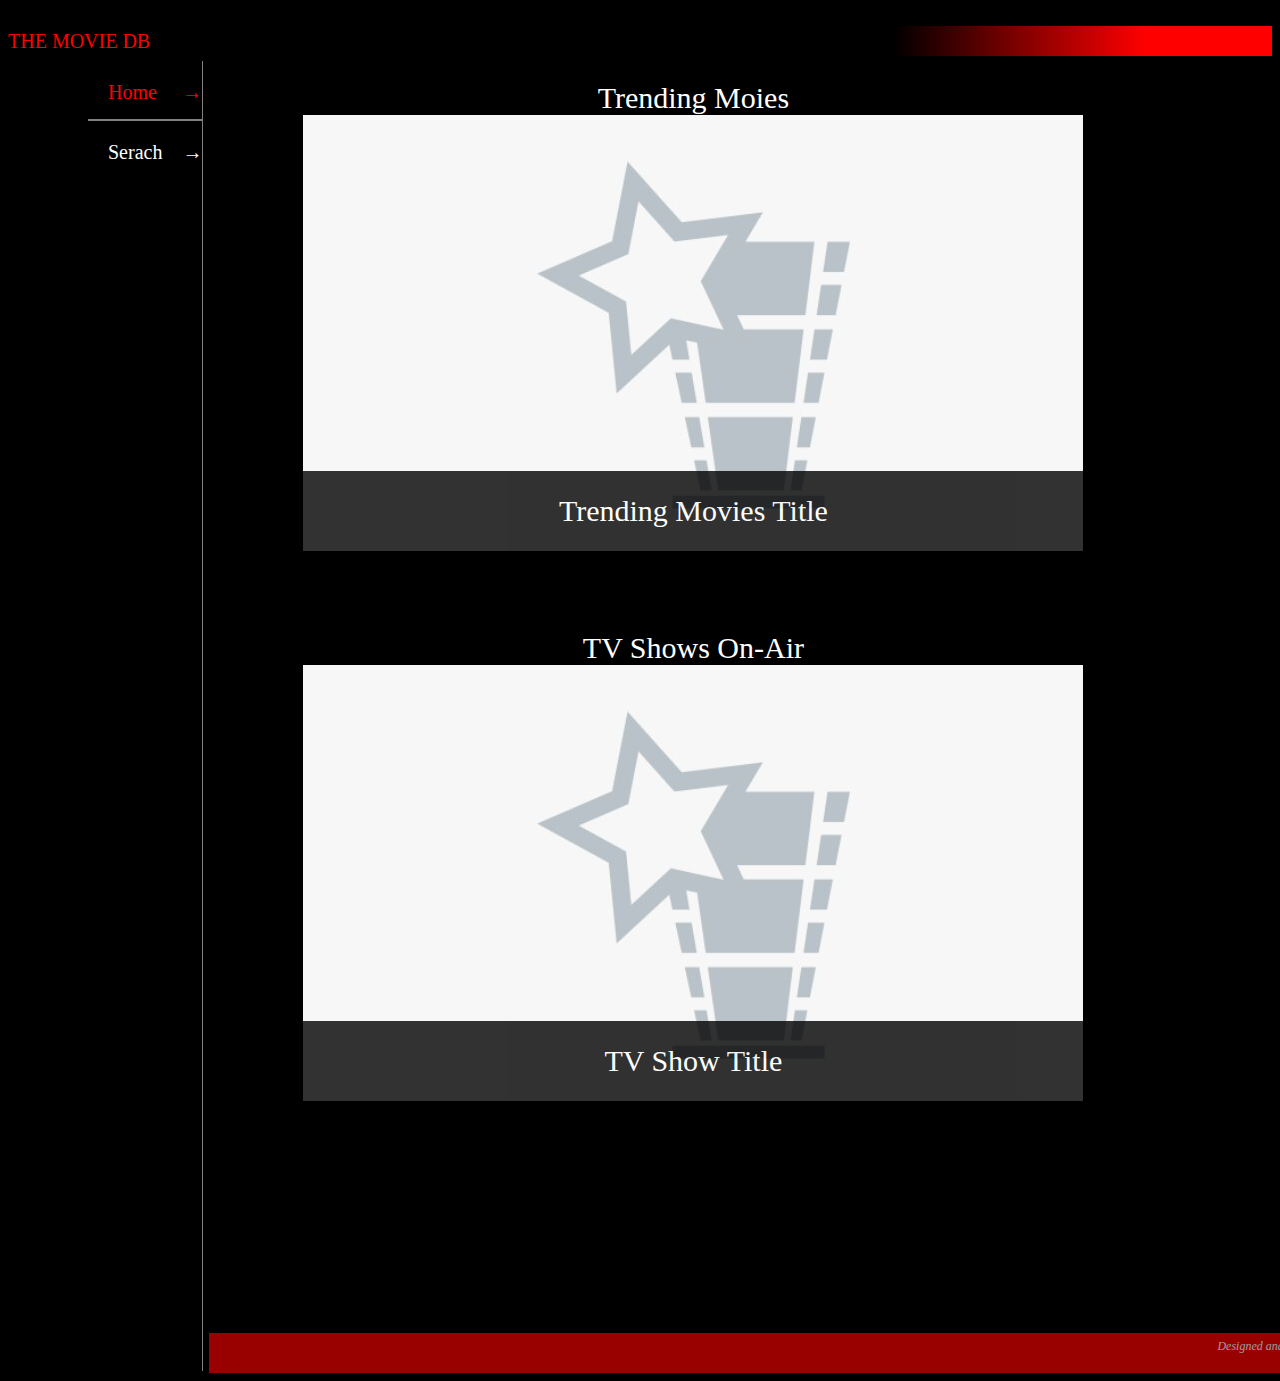
==== front/index.html @ efe51d5b "serach server side done" ====
<!DOCTYPE html>
<html lang="en">

<head>
    <meta charset="UTF-8">
    <meta http-equiv="X-UA-Compatible" content="IE=edge">
    <meta name="viewport" content="width=device-width, initial-scale=1.0">
    <!-- <link rel="stylesheet" href="style.css"> -->
    <link rel="stylesheet" href="flex.css">
    link
    <title>Document</title>

</head>

<body>
    <script src="main.js"></script>
    <script>
        function showhome() {
            document.getElementById("homebox").style.display = "block"
            document.getElementById("linehome").style.display = "block"
            document.getElementById("hometext").style.color = "red"
            document.getElementById("searchbox").style.display = "none"
            document.getElementById("linesearch").style.display = "none"
            document.getElementById("searchtext").style.color = "white"
        }
        function showsearch() {
            document.getElementById("homebox").style.display = "none"
            document.getElementById("linehome").style.display = "none"
            document.getElementById("hometext").style.color = "white"
            document.getElementById("searchbox").style.display = "block"
            document.getElementById("linesearch").style.display = "block"
            document.getElementById("searchtext").style.color = "red"
        }

    </script>
    <div id="header">
        <span id="title">THE MOVIE DB</span>
    </div>
    <div id="container">


        <div id="sidebar">
            <div class="side" id="hometext" onclick="showhome()">
                Home&nbsp;&nbsp;&nbsp;&nbsp;&nbsp;&rarr;
            </div>
            <div class="line" id="linehome"></div>
            <div class="side" id="searchtext" onclick="showsearch()">
                Serach&nbsp;&nbsp;&nbsp;&nbsp;&rarr;
            </div>
            <div class="line" id="linesearch"></div>
        </div>

        <div id="content">
            <div id="mainbox">
                <div id="homebox" class="box">

                    <div class="infoel">
                        <span class="eletitle">Trending Moies</span>
                        <div id="imgtre" class="poster">
                            <div id="introtre" class="intro">
                                Trending Movies Title
                            </div>
                        </div>
                    </div>
                    <div class="infoel" id="el2">
                        <span class="eletitle">TV Shows On-Air</span>
                        <div id="imgair" class="poster">
                            <div id="introair" class="intro">
                                TV Show Title
                            </div>
                        </div>
                    </div>
                </div>

                <div id="searchbox" class="box">
                    <div class="search_opt">
                        <div class="search_title" style="text-align: center; font-size: 20px;">
                            Search
                        </div>
                        <div class="form">
                            <div id="keyword_lab" >
                                Keyword&nbsp;<span style="color: red;">*</span><input type="text" id="keyword">
                            </div>
                            <div class="groups">
                                Category<span style="color: red;">*</span>
                                <select name="category" id="category">
                                    <option value=""></option>
                                    <option value="movie">Movies</option>
                                    <option value="tv">TV Shows</option>
                                    <option value="multi">Movies and TV Shows</option>
                                </select>
                            </div>
                            <input type="button" value="Search" class="btn btn_search" onclick="search()"> 
                            <input type="button" value="Clear" onclick="clearForm()" class="btn clear"> 
                        </div>
                    </div>
                    <div class="search_res">
                        <div class="tip">
                            Showing results
                        </div>

                    </div>
                </div>
            </div>

            <div id="footer">
                <p>
                    Designed and developed by Liang Guo<br>
                    Powered by TMBD
                </p>
            </div>
        </div>
    </div>
</body>

</html>
---- front/flex.css ----
body{
    background: black;
}


#container {
    display: flex;
    width: 1250px;
    margin-top: 5px;
}


#header{
    /* background-color:grey; */
    background-image: linear-gradient(to left, red 10%,black 30%);
    width: 100%;
    height: 30px;
    line-height: 30px;
}
#title{
    color: red;
    font-size: 20px;
}


#sidebar{
    /* background-color: #fff; */
    width: 200px;
    height: 1310px;
    float:left;
    border-width: 0px;
    border-right: 1.5px;
    border-color: grey;
    border-style: solid;
}

#sidebar .side{
    margin-top: 20px;
    padding-left: 100px;
    font-size: 20px;
    /* color: white;   */
}
#sidebar .side:hover{
    cursor: pointer;
}
#linesearch{
    display: none;
}

#hometext{
    color: red;
    margin-bottom: 15px;
}
#searchtext{
    color: white;
    margin-top: 10px;
    margin-bottom: 10px;
}

.line{
    /* margin-top: 20px; */
    background-color: grey;
    height: 1.5px;
    margin-left: 80px;
}


#mainbox {
    height: 1240px;
    /* width: ; */
    /* background-color: purple; */
    margin-bottom: 0px;
}

.infoel{
    /* background-color: red; */
    margin-left: 100px;
    margin-top: 20px;
    width: 780px; 
    text-align: center;
    font-size: 30px;
    color: white;
}
#el2{
    margin-top: 80px;
}
.poster{
    background-image: url(statics/movie-placeholder.jpg);
    width: 780px;
    height: 436px;
    z-index: -1;
    display: flex;
    justify-content: flex-end;
    flex-direction: column;
}
.intro{
    text-align: center;
    background-color: black;
    color: white;
    height: 80px;
    opacity:0.8;
    line-height: 80px;
    width: 100%;
}


#footer{
    margin-top: 0px;
    background-color: red;
    width: 1200px;
    text-align: right;
    margin-left: 6px;
    margin-right: 6px;
    height: 40px;
    opacity: 0.6;
    /* line-height: 50px; */
}
#footer p{
    padding-top: 6px;
    color: white;
    margin-right:5px ;
    font-style: italic;
    font-size: 12px;
}

/* for searchbox */
#searchbox{
    display: none;
}
.search_opt{
    color: white;
    width: 1000px;
    height: 300px;
    /* background-color: red; */
    margin-left: 10px;
    background-image: linear-gradient(to bottom, red 20%,black 70%);
    opacity: 0.9;
    /* text-align: center; */
}

.form {
    margin-left: 400px;
}
.search_title{
    /* background-color: violet; */
    padding-top: 20px;
    padding-bottom:30px;
}
#keyword{
    width: 300px;
}
#keyword_lab{
    padding-bottom: 20px;

}
.groups{
    /* background-color: #fff; */
    padding-bottom: 20px;
}

.btn{
    background-color: black;
    border: black;
    border-radius: 2px;
    color: white;
}
.btn:hover{
    background-color: red;

}
.btn_search{
    margin-left: 100px;
}
.clear{
    margin-left: 20px;
}
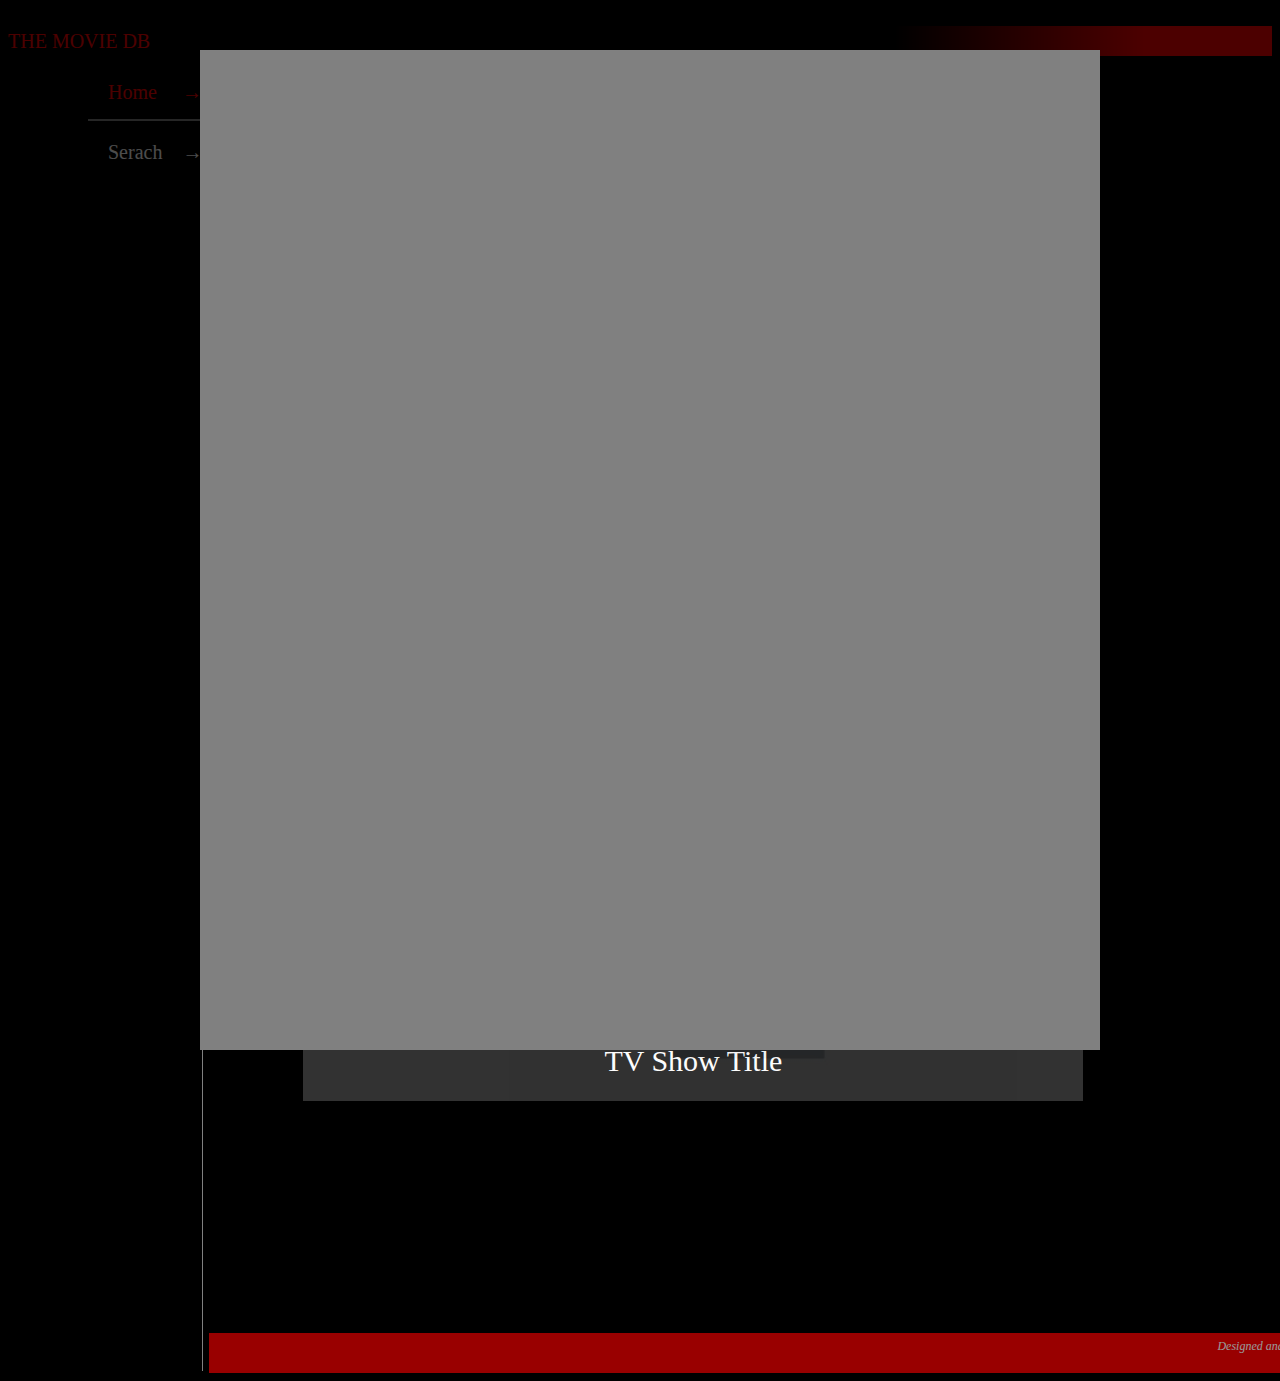
==== commit ea2b9f48: "detail page demo version" ====
--- a/front/index.html
+++ b/front/index.html
@@ -5,11 +5,9 @@
     <meta charset="UTF-8">
     <meta http-equiv="X-UA-Compatible" content="IE=edge">
     <meta name="viewport" content="width=device-width, initial-scale=1.0">
-    <!-- <link rel="stylesheet" href="style.css"> -->
     <link rel="stylesheet" href="flex.css">
     link
-    <title>Document</title>
-
+    <title>TMD THEATER</title>
 </head>
 
 <body>
@@ -33,12 +31,12 @@
         }
 
     </script>
+
     <div id="header">
         <span id="title">THE MOVIE DB</span>
     </div>
+    
     <div id="container">
-
-
         <div id="sidebar">
             <div class="side" id="hometext" onclick="showhome()">
                 Home&nbsp;&nbsp;&nbsp;&nbsp;&nbsp;&rarr;
@@ -111,6 +109,15 @@
             </div>
         </div>
     </div>
+
+    <div class="details"> 
+    </div>
+    <div id="info_box"></div>
+
+    <!-- <div class="details"> 
+        <div id="info_box"></div> 
+    </div> -->
+    <!--这种 infobox 也会变透明 不懂  -->
 </body>
 
 </html>--- a/front/flex.css
+++ b/front/flex.css
@@ -7,6 +7,7 @@
     display: flex;
     width: 1250px;
     margin-top: 5px;
+    /* z-index: 1; */
 }
 
 
@@ -173,4 +174,36 @@
 }
 .clear{
     margin-left: 20px;
-}+}
+
+.details {
+    background-color: black;
+    opacity: 0.7;
+    width: 100%;
+    height: 100%;
+    /* z-index: 100; */
+    position: fixed;
+    left: 0px;
+    top: 0px;
+}
+
+/* 
+#info_box{
+    margin: auto;
+    width: 900px;
+    height: 1000px;
+    background-color: grey;
+
+} */
+
+#info_box{
+    margin: auto;
+    width: 900px;
+    height: 1000px;
+    position: fixed;
+    left: 200px;
+    top: 50px;
+    /* z-index: 2; */
+    background-color: grey;
+    /* opacity: 1; */
+}
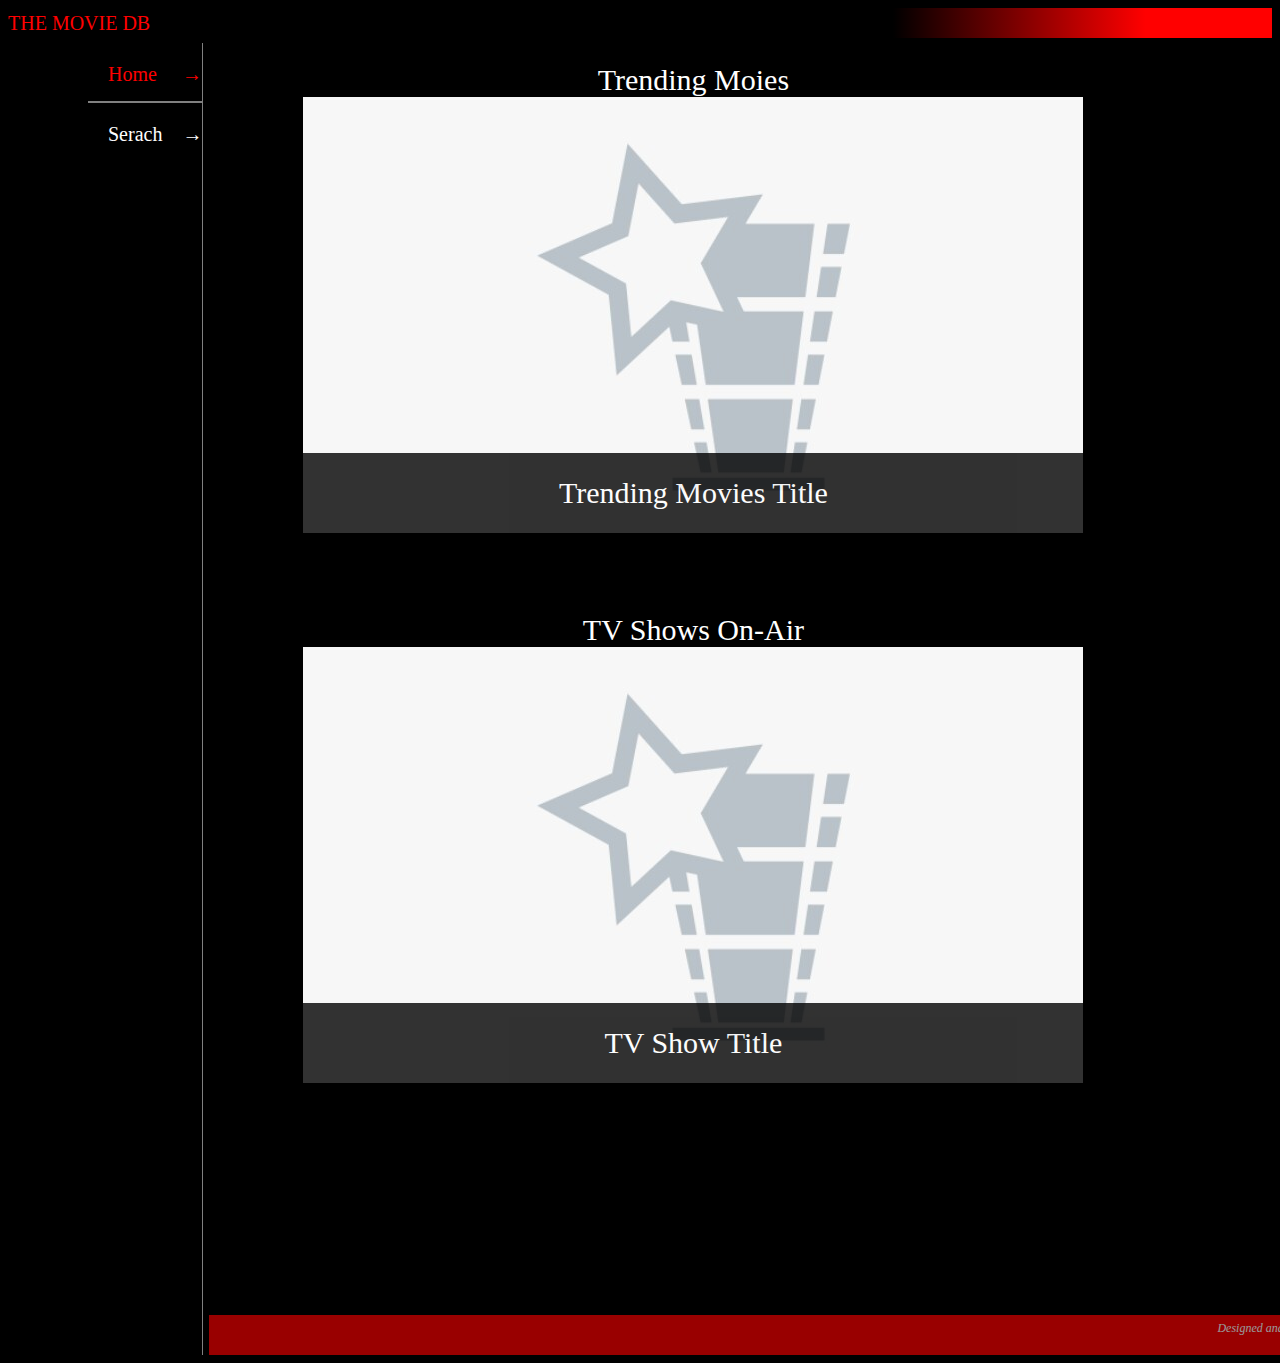
==== commit b415ae02: "detail version1" ====
--- a/front/index.html
+++ b/front/index.html
@@ -6,7 +6,6 @@
     <meta http-equiv="X-UA-Compatible" content="IE=edge">
     <meta name="viewport" content="width=device-width, initial-scale=1.0">
     <link rel="stylesheet" href="flex.css">
-    link
     <title>TMD THEATER</title>
 </head>
 
@@ -31,93 +30,569 @@
         }
 
     </script>
-
-    <div id="header">
-        <span id="title">THE MOVIE DB</span>
-    </div>
-    
-    <div id="container">
-        <div id="sidebar">
-            <div class="side" id="hometext" onclick="showhome()">
-                Home&nbsp;&nbsp;&nbsp;&nbsp;&nbsp;&rarr;
+    <div id="all_ele">
+        <div id="header">
+            <span id="title">THE MOVIE DB</span>
+        </div>
+
+        <div id="container">
+            <div id="sidebar">
+                <div class="side" id="hometext" onclick="showhome()">
+                    Home&nbsp;&nbsp;&nbsp;&nbsp;&nbsp;&rarr;
+                </div>
+                <div class="line" id="linehome"></div>
+                <div class="side" id="searchtext" onclick="showsearch()">
+                    Serach&nbsp;&nbsp;&nbsp;&nbsp;&rarr;
+                </div>
+                <div class="line" id="linesearch"></div>
             </div>
-            <div class="line" id="linehome"></div>
-            <div class="side" id="searchtext" onclick="showsearch()">
-                Serach&nbsp;&nbsp;&nbsp;&nbsp;&rarr;
-            </div>
-            <div class="line" id="linesearch"></div>
-        </div>
-
-        <div id="content">
-            <div id="mainbox">
-                <div id="homebox" class="box">
-
-                    <div class="infoel">
-                        <span class="eletitle">Trending Moies</span>
-                        <div id="imgtre" class="poster">
-                            <div id="introtre" class="intro">
-                                Trending Movies Title
+
+            <div id="content">
+                <div id="mainbox">
+                    <div id="homebox" class="box">
+
+                        <div class="infoel">
+                            <span class="eletitle">Trending Moies</span>
+                            <div id="imgtre" class="poster">
+                                <div id="introtre" class="intro">
+                                    Trending Movies Title
+                                </div>
+                            </div>
+                        </div>
+                        <div class="infoel" id="el2">
+                            <span class="eletitle">TV Shows On-Air</span>
+                            <div id="imgair" class="poster">
+                                <div id="introair" class="intro">
+                                    TV Show Title
+                                </div>
                             </div>
                         </div>
                     </div>
-                    <div class="infoel" id="el2">
-                        <span class="eletitle">TV Shows On-Air</span>
-                        <div id="imgair" class="poster">
-                            <div id="introair" class="intro">
-                                TV Show Title
+
+                    <div id="searchbox" class="box">
+                        <div class="search_opt">
+                            <div class="search_title" style="text-align: center; font-size: 20px;">
+                                Search
+                            </div>
+                            <div class="form">
+                                <div id="keyword_lab">
+                                    Keyword&nbsp;<span style="color: red;">*</span><input type="text" id="keyword">
+                                </div>
+                                <div class="groups">
+                                    Category<span style="color: red;">*</span>
+                                    <select name="category" id="category">
+                                        <option value=""></option>
+                                        <option value="movie">Movies</option>
+                                        <option value="tv">TV Shows</option>
+                                        <option value="multi">Movies and TV Shows</option>
+                                    </select>
+                                </div>
+                                <input type="button" value="Search" class="btn btn_search" onclick="search()">
+                                <input type="button" value="Clear" onclick="clearForm()" class="btn clear">
+                            </div>
+                            <div id="nores">No results found.</div>
+                        </div>
+                        <div id="search_res">
+                            <div id="have_res">
+                                Showing results
+                            </div>
+                            <div id="res_group">
+                                <div class="res_ele">
+                                    <div class="res_left"
+                                        style="background-image:url(https://image.tmdb.org/t/p/w185/u3bZgnGQ9T01sWNhyveQz0wH0Hl.jpg)">
+                                    </div>
+                                    <div class="res_right">
+                                        <div class="stitle">Game of Thrones</div>
+                                        <div class="year_type">
+                                            <span clas="syear">2011</span>
+                                            <span class="stype"> |&nbsp;Sci-Fi &amp; Fantasy,Drama,Action &amp;
+                                                Adventure</span>
+                                        </div>
+                                        <div>
+                                            <span class="grade">★4.2/5</span>
+                                            <span class="votes">13272&nbsp; votes</span>
+                                        </div>
+                                        <div class="sreview">Seven noble families fight for control of the mythical land
+                                            of Westeros. Friction between the houses leads to full-scale war. All while
+                                            a very ancient evil awakens in the farthest north. Amidst the war, a
+                                            neglected military order of misfits, the Night's Watch, is all that stands
+                                            between the realms of men and icy horrors beyond.</div>
+                                        <button onclick="showDetail(1399,1)">Show More</button>
+                                    </div>
+                                </div>
+                                <div class="res_ele">
+                                    <div class="res_left"
+                                        style="background-image:url(https://image.tmdb.org/t/p/w185/9qpZrNVruotM2oC1QVvjd3fSfK5.jpg)">
+                                    </div>
+                                    <div class="res_right">
+                                        <div class="stitle">The 100 Candles Game</div>
+                                        <div class="year_type">
+                                            <span clas="syear">2020</span>
+                                            <span class="stype"> |&nbsp;Horror</span>
+                                        </div>
+                                        <div>
+                                            <span class="grade">★3.05/5</span>
+                                            <span class="votes">43&nbsp; votes</span>
+                                        </div>
+                                        <div class="sreview">A group of friends must confront their fears in a
+                                            terrifying game. They must sit by the other players in a circle made of a
+                                            hundred candles, take one of them and tell a horror story. As stories are
+                                            told and candles blown out, strange events will start to happen. They will
+                                            feel strange presences around them, lurking in the shadows. But they MUST
+                                            NOT leave the game or else a terrible curse will fall upon them...</div>
+                                        <button onclick="showDetail(751394,2)">Show More</button>
+                                    </div>
+                                </div>
+                                <div class="res_ele">
+                                    <div class="res_left"
+                                        style="background-image:url(https://image.tmdb.org/t/p/w185/85R8LMyn9f2Lev2YPBF8Nughrkv.jpg)">
+                                    </div>
+                                    <div class="res_right">
+                                        <div class="stitle">Game Night</div>
+                                        <div class="year_type">
+                                            <span clas="syear">2018</span>
+                                            <span class="stype"> |&nbsp;Mystery,Comedy,Crime</span>
+                                        </div>
+                                        <div>
+                                            <span class="grade">★3.4/5</span>
+                                            <span class="votes">4236&nbsp; votes</span>
+                                        </div>
+                                        <div class="sreview">Max and Annie's weekly game night gets kicked up a notch
+                                            when Max's brother Brooks arranges a murder mystery party -- complete with
+                                            fake thugs and federal agents. So when Brooks gets kidnapped, it's all
+                                            supposed to be part of the game. As the competitors set out to solve the
+                                            case, they start to learn that neither the game nor Brooks are what they
+                                            seem to be. The friends soon find themselves in over their heads as each
+                                            twist leads to another unexpected turn over the course of one chaotic night.
+                                        </div>
+                                        <button onclick="showDetail(445571,2)">Show More</button>
+                                    </div>
+                                </div>
+                                <div class="res_ele">
+                                    <div class="res_left"
+                                        style="background-image:url(https://image.tmdb.org/t/p/w185/32dippiypDdaKv7XFEfUlQ7kPup.jpg)">
+                                    </div>
+                                    <div class="res_right">
+                                        <div class="stitle">Gerald's Game</div>
+                                        <div class="year_type">
+                                            <span clas="syear">2017</span>
+                                            <span class="stype"> |&nbsp;Drama,Horror,Thriller</span>
+                                        </div>
+                                        <div>
+                                            <span class="grade">★3.2/5</span>
+                                            <span class="votes">2585&nbsp; votes</span>
+                                        </div>
+                                        <div class="sreview">When her husband's sex game goes wrong, Jessie (who is
+                                            handcuffed to a bed in a remote lake house) faces warped visions, dark
+                                            secrets and a dire choice.</div>
+                                        <button onclick="showDetail(343674,2)">Show More</button>
+                                    </div>
+                                </div>
+                                <div class="res_ele">
+                                    <div class="res_left"
+                                        style="background-image:url(https://image.tmdb.org/t/p/w185/83k7FXpyV3xyOwyq1W7hBO6GVJA.jpg)">
+                                    </div>
+                                    <div class="res_right">
+                                        <div class="stitle">Molly's Game</div>
+                                        <div class="year_type">
+                                            <span clas="syear">2017</span>
+                                            <span class="stype"> |&nbsp;Crime,Drama</span>
+                                        </div>
+                                        <div>
+                                            <span class="grade">★3.55/5</span>
+                                            <span class="votes">2678&nbsp; votes</span>
+                                        </div>
+                                        <div class="sreview">Molly Bloom, a young skier and former Olympic hopeful
+                                            becomes a successful entrepreneur (and a target of an FBI investigation)
+                                            when she establishes a high-stakes, international poker game.</div>
+                                        <button onclick="showDetail(396371,2)">Show More</button>
+                                    </div>
+                                </div>
+                                <div class="res_ele">
+                                    <div class="res_left"
+                                        style="background-image:url(https://image.tmdb.org/t/p/w185/tBgkQqrO2RMgGQR6zod3bSjcPWx.jpg)">
+                                    </div>
+                                    <div class="res_right">
+                                        <div class="stitle">Ender's Game</div>
+                                        <div class="year_type">
+                                            <span clas="syear">2013</span>
+                                            <span class="stype"> |&nbsp;Science Fiction,Action,Adventure</span>
+                                        </div>
+                                        <div>
+                                            <span class="grade">★3.3/5</span>
+                                            <span class="votes">4412&nbsp; votes</span>
+                                        </div>
+                                        <div class="sreview">Based on the classic novel by Orson Scott Card, Ender's
+                                            Game is the story of the Earth's most gifted children training to defend
+                                            their homeplanet in the space wars of the future.</div>
+                                        <button onclick="showDetail(80274,2)">Show More</button>
+                                    </div>
+                                </div>
+                                <div class="res_ele">
+                                    <div class="res_left"
+                                        style="background-image:url(https://image.tmdb.org/t/p/w185/zSqJ1qFq8NXFfi7JeIYMlzyR0dx.jpg)">
+                                    </div>
+                                    <div class="res_right">
+                                        <div class="stitle">The Imitation Game</div>
+                                        <div class="year_type">
+                                            <span clas="syear">2014</span>
+                                            <span class="stype"> |&nbsp;History,Drama,Thriller,War</span>
+                                        </div>
+                                        <div>
+                                            <span class="grade">★4/5</span>
+                                            <span class="votes">13245&nbsp; votes</span>
+                                        </div>
+                                        <div class="sreview">Based on the real life story of legendary cryptanalyst Alan
+                                            Turing, the film portrays the nail-biting race against time by Turing and
+                                            his brilliant team of code-breakers at Britain's top-secret Government Code
+                                            and Cypher School at Bletchley Park, during the darkest days of World War
+                                            II.</div>
+                                        <button onclick="showDetail(205596,2)">Show More</button>
+                                    </div>
+                                </div>
+                                <div class="res_ele">
+                                    <div class="res_left"
+                                        style="background-image:url(https://image.tmdb.org/t/p/w185/oP53PyexPlQd1xDt8kkvX5LdQdT.jpg)">
+                                    </div>
+                                    <div class="res_right">
+                                        <div class="stitle">Spy Kids 3-D: Game Over</div>
+                                        <div class="year_type">
+                                            <span clas="syear">2003</span>
+                                            <span class="stype"> |&nbsp;Action,Adventure,Comedy,Family,Science
+                                                Fiction</span>
+                                        </div>
+                                        <div>
+                                            <span class="grade">★2.55/5</span>
+                                            <span class="votes">1575&nbsp; votes</span>
+                                        </div>
+                                        <div class="sreview">Carmen's caught in a virtual reality game designed by the
+                                            Kids' new nemesis, the Toymaker. It's up to Juni to save his sister, and
+                                            ultimately the world.</div>
+                                        <button onclick="showDetail(12279,2)">Show More</button>
+                                    </div>
+                                </div>
+                                <div class="res_ele">
+                                    <div class="res_left"
+                                        style="background-image:url(https://image.tmdb.org/t/p/w185/h5ivpawwFFQnMEgRt73YtzqAZwU.jpg)">
+                                    </div>
+                                    <div class="res_right">
+                                        <div class="stitle">Spy Game</div>
+                                        <div class="year_type">
+                                            <span clas="syear">2001</span>
+                                            <span class="stype"> |&nbsp;Action,Crime,Thriller</span>
+                                        </div>
+                                        <div>
+                                            <span class="grade">★3.45/5</span>
+                                            <span class="votes">1401&nbsp; votes</span>
+                                        </div>
+                                        <div class="sreview">On the day of his retirement, a veteran CIA agent learns
+                                            that his former protégé has been arrested in China, is sentenced to die the
+                                            next morning in Beijing, and that the CIA is considering letting that happen
+                                            to avoid an international scandal.</div>
+                                        <button onclick="showDetail(1535,2)">Show More</button>
+                                    </div>
+                                </div>
+                                <div class="res_ele">
+                                    <div class="res_left"
+                                        style="background-image:url(https://image.tmdb.org/t/p/w185/fcLFvIqCUrhY96mkSmr3okxaMEw.jpg)">
+                                    </div>
+                                    <div class="res_right">
+                                        <div class="stitle">The Game Plan</div>
+                                        <div class="year_type">
+                                            <span clas="syear">2007</span>
+                                            <span class="stype"> |&nbsp;Comedy,Family</span>
+                                        </div>
+                                        <div>
+                                            <span class="grade">★3.2/5</span>
+                                            <span class="votes">1456&nbsp; votes</span>
+                                        </div>
+                                        <div class="sreview">Bachelor football star Joe Kingman seems to have it all. He
+                                            is wealthy and carefree, and his team is on the way to capturing a
+                                            championship. Suddenly, he is tackled by some unexpected news: He has a
+                                            young daughter, the result of a last fling with his ex-wife. Joe must learn
+                                            to balance his personal and professional lives with the needs of his child.
+                                        </div>
+                                        <button onclick="showDetail(13680,2)">Show More</button>
+                                    </div>
+                                </div>
+                                <div class="res_ele">
+                                    <div class="res_left"
+                                        style="background-image:url(https://image.tmdb.org/t/p/w185/odGE80w7gN4dRdst4wgRLqztrtr.jpg)">
+                                    </div>
+                                    <div class="res_right">
+                                        <div class="stitle">Futurama: Bender's Game</div>
+                                        <div class="year_type">
+                                            <span clas="syear">2008</span>
+                                            <span class="stype"> |&nbsp;Animation,Comedy,Science Fiction,TV Movie</span>
+                                        </div>
+                                        <div>
+                                            <span class="grade">★3.45/5</span>
+                                            <span class="votes">341&nbsp; votes</span>
+                                        </div>
+                                        <div class="sreview">When Leela is insulted by a group of space-rednecks (like
+                                            regular rednecks, but in space) she enters the Planet Express ship in a
+                                            demolition derby. She emerges victorious, but when she brings the damaged
+                                            ship home and the Professor sees the fuel gauge, he's enraged by the hit
+                                            he's going to take at the Dark Matter pump. Now the crew have to find a way
+                                            to break Mom's stranglehold on starship fuel, even if they have to wade
+                                            through a Lord of the Rings-inspired fantasy-land to do it!</div>
+                                        <button onclick="showDetail(13253,2)">Show More</button>
+                                    </div>
+                                </div>
+                                <div class="res_ele">
+                                    <div class="res_left"
+                                        style="background-image:url(https://image.tmdb.org/t/p/w185/f4aDXyedcpVp14HixKrABOuMT6W.jpg)">
+                                    </div>
+                                    <div class="res_right">
+                                        <div class="stitle">Hacker's Game</div>
+                                        <div class="year_type">
+                                            <span clas="syear">2015</span>
+                                            <span class="stype"> |&nbsp;Drama,Thriller,Romance</span>
+                                        </div>
+                                        <div>
+                                            <span class="grade">★2.4/5</span>
+                                            <span class="votes">21&nbsp; votes</span>
+                                        </div>
+                                        <div class="sreview">A love story between two hackers, Soyan and Loise. Like
+                                            many other hackers, Soyan works for a company he previously hacked.</div>
+                                        <button onclick="showDetail(320343,2)">Show More</button>
+                                    </div>
+                                </div>
+                                <div class="res_ele">
+                                    <div class="res_left"
+                                        style="background-image:url(https://image.tmdb.org/t/p/w185/4UOa079915QjiTA2u5hT2yKVgUu.jpg)">
+                                    </div>
+                                    <div class="res_right">
+                                        <div class="stitle">The Game</div>
+                                        <div class="year_type">
+                                            <span clas="syear">1997</span>
+                                            <span class="stype"> |&nbsp;Drama,Thriller,Mystery</span>
+                                        </div>
+                                        <div>
+                                            <span class="grade">★3.8/5</span>
+                                            <span class="votes">4069&nbsp; votes</span>
+                                        </div>
+                                        <div class="sreview">In honor of his birthday, San Francisco banker Nicholas Van
+                                            Orton, a financial genius and a cold-hearted loner, receives an unusual
+                                            present from his younger brother, Conrad: a gift certificate to play a
+                                            unique kind of game. In nary a nanosecond, Nicholas finds himself consumed
+                                            by a dangerous set of ever-changing rules, unable to distinguish where the
+                                            charade ends and reality begins.</div>
+                                        <button onclick="showDetail(2649,2)">Show More</button>
+                                    </div>
+                                </div>
+                                <div class="res_ele">
+                                    <div class="res_left"
+                                        style="background-image:url(https://image.tmdb.org/t/p/w185/wPBlDukp2N5JvW2GqEVF4GjwxV6.jpg)">
+                                    </div>
+                                    <div class="res_right">
+                                        <div class="stitle">Game Change</div>
+                                        <div class="year_type">
+                                            <span clas="syear">2012</span>
+                                            <span class="stype"> |&nbsp;Drama,History</span>
+                                        </div>
+                                        <div>
+                                            <span class="grade">★3.45/5</span>
+                                            <span class="votes">209&nbsp; votes</span>
+                                        </div>
+                                        <div class="sreview">During the Republican run of the 2008 Presidential
+                                            election, candidate John McCain picks a relative unknown, Alaskan governor
+                                            Sarah Palin, to be his running mate. As the campaign kicks into high gear,
+                                            her lack of experience, in both political and media savvy, becomes a drain
+                                            upon McCain and his strategists.</div>
+                                        <button onclick="showDetail(91010,2)">Show More</button>
+                                    </div>
+                                </div>
+                                <div class="res_ele">
+                                    <div class="res_left"
+                                        style="background-image:url(https://image.tmdb.org/t/p/w185/tX2cafjaDnEOi50xnUIloAc2fp2.jpg)">
+                                    </div>
+                                    <div class="res_right">
+                                        <div class="stitle">Fair Game</div>
+                                        <div class="year_type">
+                                            <span clas="syear">2010</span>
+                                            <span class="stype"> |&nbsp;Drama,Thriller</span>
+                                        </div>
+                                        <div>
+                                            <span class="grade">★3.25/5</span>
+                                            <span class="votes">533&nbsp; votes</span>
+                                        </div>
+                                        <div class="sreview">Wife and mother Valerie Plame has a double life as a CIA
+                                            operative, hiding her vocation from family and friends. Her husband, Joseph
+                                            Wilson, writes a controversial article in The New York Times, refuting
+                                            stories about the sale of enriched uranium to Iraq, Then Valerie's secret
+                                            work and identity is leaked to the press. With her cover blown and other
+                                            people endangered, Valerie's career and personal life begin to unravel.
+                                        </div>
+                                        <button onclick="showDetail(38363,2)">Show More</button>
+                                    </div>
+                                </div>
+                                <div class="res_ele">
+                                    <div class="res_left"
+                                        style="background-image:url(https://image.tmdb.org/t/p/w185/8PdCk3T9EkcKniUviDogWFCXx28.jpg)">
+                                    </div>
+                                    <div class="res_right">
+                                        <div class="stitle">Geri's Game</div>
+                                        <div class="year_type">
+                                            <span clas="syear">1997</span>
+                                            <span class="stype"> |&nbsp;Animation,Family</span>
+                                        </div>
+                                        <div>
+                                            <span class="grade">★3.9/5</span>
+                                            <span class="votes">799&nbsp; votes</span>
+                                        </div>
+                                        <div class="sreview">An aging codger named Geri plays a daylong game of chess in
+                                            the park against himself. Somehow, he begins losing to his livelier
+                                            opponent. But just when the game's nearly over, Geri manages to turn the
+                                            tables.</div>
+                                        <button onclick="showDetail(13929,2)">Show More</button>
+                                    </div>
+                                </div>
+                                <div class="res_ele">
+                                    <div class="res_left"
+                                        style="background-image:url(https://image.tmdb.org/t/p/w185/mfFx1d6bxnOBccWiMBF2brisASk.jpg)">
+                                    </div>
+                                    <div class="res_right">
+                                        <div class="stitle">End Game</div>
+                                        <div class="year_type">
+                                            <span clas="syear">2006</span>
+                                            <span class="stype"> |&nbsp;Action,Thriller</span>
+                                        </div>
+                                        <div>
+                                            <span class="grade">★2.7/5</span>
+                                            <span class="votes">57&nbsp; votes</span>
+                                        </div>
+                                        <div class="sreview">Alex Thomas was the man in charge of protecting the
+                                            president but, when the time came to fulfill his duties, everything just
+                                            went wrong. His conscience haunted by a bullet, and his devotion to his
+                                            country stronger than ever, Alex teams with a seasoned reporter to navigate
+                                            a treacherous web of lies, unlocking a dangerous conspiracy, and enter a
+                                            deadly world in which skilled assassins and highly-trained ex-special ops
+                                            lurk in every shadow.</div>
+                                        <button onclick="showDetail(9727,2)">Show More</button>
+                                    </div>
+                                </div>
+                                <div class="res_ele">
+                                    <div class="res_left"
+                                        style="background-image:url(https://image.tmdb.org/t/p/w185/bd3AIxI9397xdr2Xl8Q2rDMObCk.jpg)">
+                                    </div>
+                                    <div class="res_right">
+                                        <div class="stitle">Game Shakers</div>
+                                        <div class="year_type">
+                                            <span clas="syear">2015</span>
+                                            <span class="stype"> |&nbsp;Comedy</span>
+                                        </div>
+                                        <div>
+                                            <span class="grade">★3.6/5</span>
+                                            <span class="votes">41&nbsp; votes</span>
+                                        </div>
+                                        <div class="sreview">A live-action sitcom about two 12-year-old girls who start
+                                            a multi-million-dollar gaming company and take on rap superstar Double G as
+                                            a business partner.</div>
+                                        <button onclick="showDetail(64264,1)">Show More</button>
+                                    </div>
+                                </div>
+                                <div class="res_ele">
+                                    <div class="res_left"
+                                        style="background-image:url(https://image.tmdb.org/t/p/w185/eWFH7P8A9t8Bg6MkLPYmvS4t6di.jpg)">
+                                    </div>
+                                    <div class="res_right">
+                                        <div class="stitle">Big Game</div>
+                                        <div class="year_type">
+                                            <span clas="syear">2014</span>
+                                            <span class="stype"> |&nbsp;Action,Adventure,Thriller</span>
+                                        </div>
+                                        <div>
+                                            <span class="grade">★2.7/5</span>
+                                            <span class="votes">856&nbsp; votes</span>
+                                        </div>
+                                        <div class="sreview">Air Force One is shot down by terrorists, leaving the
+                                            President of the United States stranded in the wilderness. 13-year old
+                                            Oskari is also in that wilderness, on a hunting mission to prove his
+                                            maturity to his kinsfolk by tracking down a deer, but instead discovers the
+                                            President in an escape pod. With the terrorists closing in to capture their
+                                            prize, the unlikely duo team up to escape their hunters.</div>
+                                        <button onclick="showDetail(230179,2)">Show More</button>
+                                    </div>
+                                </div>
+                                <div class="res_ele">
+                                    <div class="res_left"
+                                        style="background-image:url(https://image.tmdb.org/t/p/w185/rWQPf9Q8CAHIpBP8SVLE3uaSmf4.jpg)">
+                                    </div>
+                                    <div class="res_right">
+                                        <div class="stitle">Barbie Video Game Hero</div>
+                                        <div class="year_type">
+                                            <span clas="syear">2017</span>
+                                            <span class="stype"> |&nbsp;Animation,Family,Science Fiction</span>
+                                        </div>
+                                        <div>
+                                            <span class="grade">★3.55/5</span>
+                                            <span class="votes">158&nbsp; votes</span>
+                                        </div>
+                                        <div class="sreview">Get ready to power up! When Barbie magically gets pulled
+                                            into her favorite video game, she is excited to see she's transformed into a
+                                            fun roller-skating character. In the game, she meets Cutie, the lovable
+                                            cloud-shaped friend, and Bella, the roller-skating princess. Together, they
+                                            soon discover a mischievous emoji is trying to take control of the game. As
+                                            they travel from level to level, Barbie must rely on her amazing gaming
+                                            skills and out-of-the box thinking to save her team and beat the game!</div>
+                                        <button onclick="showDetail(434757,2)">Show More</button>
+                                    </div>
+                                </div>
+
+
                             </div>
                         </div>
                     </div>
                 </div>
 
-                <div id="searchbox" class="box">
-                    <div class="search_opt">
-                        <div class="search_title" style="text-align: center; font-size: 20px;">
-                            Search
-                        </div>
-                        <div class="form">
-                            <div id="keyword_lab" >
-                                Keyword&nbsp;<span style="color: red;">*</span><input type="text" id="keyword">
-                            </div>
-                            <div class="groups">
-                                Category<span style="color: red;">*</span>
-                                <select name="category" id="category">
-                                    <option value=""></option>
-                                    <option value="movie">Movies</option>
-                                    <option value="tv">TV Shows</option>
-                                    <option value="multi">Movies and TV Shows</option>
-                                </select>
-                            </div>
-                            <input type="button" value="Search" class="btn btn_search" onclick="search()"> 
-                            <input type="button" value="Clear" onclick="clearForm()" class="btn clear"> 
-                        </div>
-                    </div>
-                    <div class="search_res">
-                        <div class="tip">
-                            Showing results
-                        </div>
-
-                    </div>
-                </div>
-            </div>
-
-            <div id="footer">
-                <p>
-                    Designed and developed by Liang Guo<br>
-                    Powered by TMBD
-                </p>
+                <div id="footer">
+                    <p>
+                        Designed and developed by Liang Guo<br>
+                        Powered by TMBD
+                    </p>
+                </div>
             </div>
         </div>
     </div>
 
-    <div class="details"> 
-    </div>
-    <div id="info_box"></div>
-
-    <!-- <div class="details"> 
-        <div id="info_box"></div> 
-    </div> -->
-    <!--这种 infobox 也会变透明 不懂  -->
+
+<div id="detail_all">
+
+            <div id="big_poster"></div>
+            <button id="detail_btn" onclick="closeDetail()"> &#x274C;</button>
+                <div class="stitle">${item.title} <a href="">i</a></div>
+                <div class="">
+                    <span clas="syear">${item.release_date.substring(0,4)}</span>
+                    <span class="stype"> |&nbsp${item.genres}</span>
+                </div>
+                <div>
+                    <span class="grade">&#9733;${item.vote_average/2}/5</span>
+                    <span class="votes">${item.vote_count}&nbsp votes</span>
+                </div>
+                <div class="sreview">${item.overview}</div>
+                <div id="lag">Spoken languages: English</div>
+                <div id="cast_title">Cast</div>
+                <div id="cast_container">
+                    <div class="cast_ele">1</div>
+                </div>
+                <div id="rev_title">Reviews</div>
+                <div id="rev_container">
+                    <div class="rev_ele">
+                        <div>
+                            <span class="rev_user">Demo</span> on
+                            <span class="rev_data">11/06/2016</span>
+                        </div>
+                        <div class="rev_content">
+                            dsfafvdfs dfdsfd safa sdf
+                        </div>
+                    </div>
+                </div>
+
+</div>
+
+
+
 </body>
 
 </html>--- a/front/flex.css
+++ b/front/flex.css
@@ -1,5 +1,9 @@
 body{
     background: black;
+}
+#all_ele{
+    background-color: black;
+    margin: 0px;
 }
 
 
@@ -27,7 +31,7 @@
 #sidebar{
     /* background-color: #fff; */
     width: 200px;
-    height: 1310px;
+    min-height: 1310px;
     float:left;
     border-width: 0px;
     border-right: 1.5px;
@@ -67,7 +71,7 @@
 
 
 #mainbox {
-    height: 1240px;
+    min-height:1240px;
     /* width: ; */
     /* background-color: purple; */
     margin-bottom: 0px;
@@ -176,34 +180,104 @@
     margin-left: 20px;
 }
 
-.details {
-    background-color: black;
-    opacity: 0.7;
-    width: 100%;
-    height: 100%;
-    /* z-index: 100; */
-    position: fixed;
-    left: 0px;
-    top: 0px;
-}
-
-/* 
-#info_box{
+#nores{
+    /* display: none; */
+    margin-top: 40px;
+    text-align: center;
+    color: white;
+    display: none;
+    
+}
+
+#search_res{
+    /* background: black; */
+    /* display: none; */
+}
+
+#have_res{
+    color: white;
+}
+
+.res_ele{
+    height: 300px;
+    width: 1000px;
+    border-left: red solid 10px;
+    /* background-color: white; */
+    margin: 10px;
+    display: flex;
+    color: grey;
+}
+.res_left{
+    width: 185px;
+    height: 275px;
+    /* background-color: green; */
+    margin: 10px;
+    flex-shrink: 0
+}
+.res_right{
+    margin-top: 10px;
+}
+.stitle{
+    font-size: 20px;
+    color: white;
+}
+.year_type{
+    margin-top: 30px;
+}
+.grade{
+    color:red;
+}
+.votes{
+    color: white;
+}
+.sreview{
+ margin-top: 20px;
+ word-wrap: break-word;
+ max-height: 100px;
+ overflow: hidden;
+ text-overflow: ellipsis;
+}
+.res_right button{
+    margin-top: 20px;
+    background-color: red;
+    border: red;
+    height: 40px;
+    width: 80px;
+    line-height: 40px;
+    border-radius: 5px;
+    color: white;
+}
+
+/* for details */
+#detail_all{
     margin: auto;
-    width: 900px;
+    width: 870px;
     height: 1000px;
-    background-color: grey;
-
-} */
-
-#info_box{
-    margin: auto;
-    width: 900px;
-    height: 1000px;
-    position: fixed;
+    padding-left: 40px;
     left: 200px;
     top: 50px;
-    /* z-index: 2; */
-    background-color: grey;
-    /* opacity: 1; */
-}
+    z-index: 2;
+    background-color: #cacaca;
+    display: none;
+}
+
+#detail_btn{
+    margin: 10px 20px 0px 0px;
+    float: right;
+    background: none;
+    border: none;
+    padding: 0;
+    font: inherit;
+    cursor: pointer;
+    outline: inherit;
+    color: transparent;  
+    text-shadow: 0 0 0 gray;
+    font-size: 10px;
+}
+#big_poster{
+    width: 780px;
+    height: 450px;
+    float: left;
+    background-color: green;
+    margin: 20px 0px 0px 0px
+}
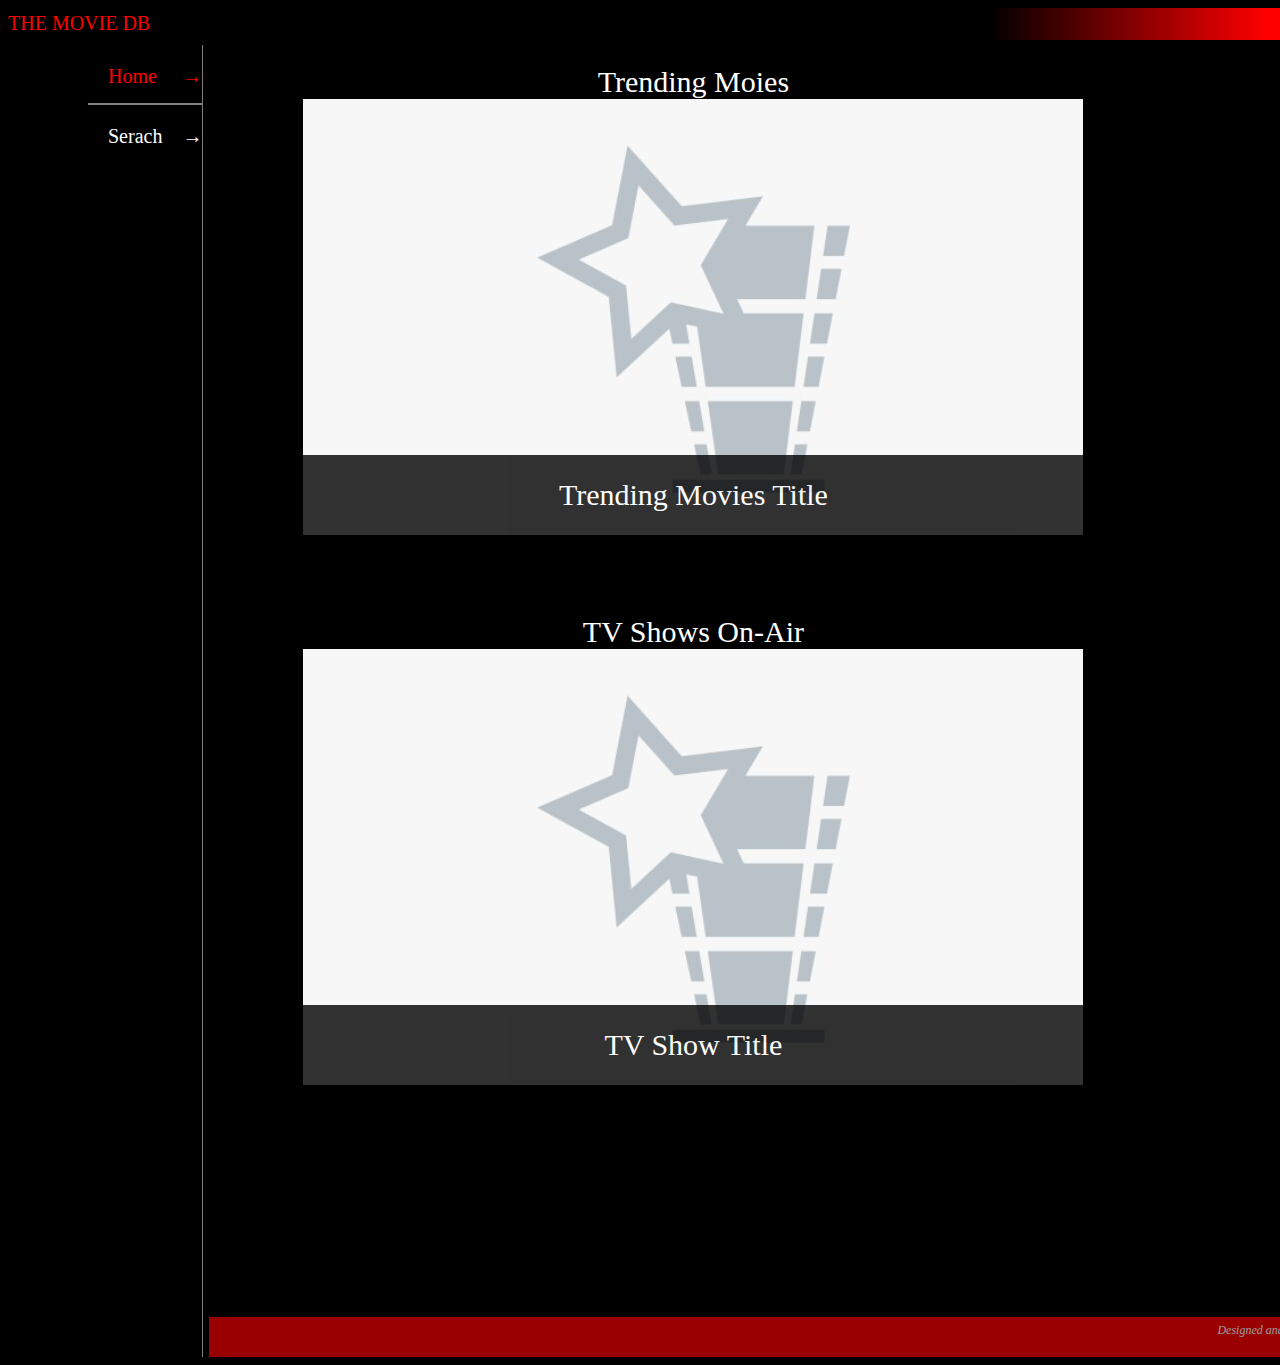
==== commit 3c605bfa: "ver1.0 overall" ====
--- a/front/index.html
+++ b/front/index.html
@@ -96,451 +96,7 @@
                             <div id="have_res">
                                 Showing results
                             </div>
-                            <div id="res_group">
-                                <div class="res_ele">
-                                    <div class="res_left"
-                                        style="background-image:url(https://image.tmdb.org/t/p/w185/u3bZgnGQ9T01sWNhyveQz0wH0Hl.jpg)">
-                                    </div>
-                                    <div class="res_right">
-                                        <div class="stitle">Game of Thrones</div>
-                                        <div class="year_type">
-                                            <span clas="syear">2011</span>
-                                            <span class="stype"> |&nbsp;Sci-Fi &amp; Fantasy,Drama,Action &amp;
-                                                Adventure</span>
-                                        </div>
-                                        <div>
-                                            <span class="grade">★4.2/5</span>
-                                            <span class="votes">13272&nbsp; votes</span>
-                                        </div>
-                                        <div class="sreview">Seven noble families fight for control of the mythical land
-                                            of Westeros. Friction between the houses leads to full-scale war. All while
-                                            a very ancient evil awakens in the farthest north. Amidst the war, a
-                                            neglected military order of misfits, the Night's Watch, is all that stands
-                                            between the realms of men and icy horrors beyond.</div>
-                                        <button onclick="showDetail(1399,1)">Show More</button>
-                                    </div>
-                                </div>
-                                <div class="res_ele">
-                                    <div class="res_left"
-                                        style="background-image:url(https://image.tmdb.org/t/p/w185/9qpZrNVruotM2oC1QVvjd3fSfK5.jpg)">
-                                    </div>
-                                    <div class="res_right">
-                                        <div class="stitle">The 100 Candles Game</div>
-                                        <div class="year_type">
-                                            <span clas="syear">2020</span>
-                                            <span class="stype"> |&nbsp;Horror</span>
-                                        </div>
-                                        <div>
-                                            <span class="grade">★3.05/5</span>
-                                            <span class="votes">43&nbsp; votes</span>
-                                        </div>
-                                        <div class="sreview">A group of friends must confront their fears in a
-                                            terrifying game. They must sit by the other players in a circle made of a
-                                            hundred candles, take one of them and tell a horror story. As stories are
-                                            told and candles blown out, strange events will start to happen. They will
-                                            feel strange presences around them, lurking in the shadows. But they MUST
-                                            NOT leave the game or else a terrible curse will fall upon them...</div>
-                                        <button onclick="showDetail(751394,2)">Show More</button>
-                                    </div>
-                                </div>
-                                <div class="res_ele">
-                                    <div class="res_left"
-                                        style="background-image:url(https://image.tmdb.org/t/p/w185/85R8LMyn9f2Lev2YPBF8Nughrkv.jpg)">
-                                    </div>
-                                    <div class="res_right">
-                                        <div class="stitle">Game Night</div>
-                                        <div class="year_type">
-                                            <span clas="syear">2018</span>
-                                            <span class="stype"> |&nbsp;Mystery,Comedy,Crime</span>
-                                        </div>
-                                        <div>
-                                            <span class="grade">★3.4/5</span>
-                                            <span class="votes">4236&nbsp; votes</span>
-                                        </div>
-                                        <div class="sreview">Max and Annie's weekly game night gets kicked up a notch
-                                            when Max's brother Brooks arranges a murder mystery party -- complete with
-                                            fake thugs and federal agents. So when Brooks gets kidnapped, it's all
-                                            supposed to be part of the game. As the competitors set out to solve the
-                                            case, they start to learn that neither the game nor Brooks are what they
-                                            seem to be. The friends soon find themselves in over their heads as each
-                                            twist leads to another unexpected turn over the course of one chaotic night.
-                                        </div>
-                                        <button onclick="showDetail(445571,2)">Show More</button>
-                                    </div>
-                                </div>
-                                <div class="res_ele">
-                                    <div class="res_left"
-                                        style="background-image:url(https://image.tmdb.org/t/p/w185/32dippiypDdaKv7XFEfUlQ7kPup.jpg)">
-                                    </div>
-                                    <div class="res_right">
-                                        <div class="stitle">Gerald's Game</div>
-                                        <div class="year_type">
-                                            <span clas="syear">2017</span>
-                                            <span class="stype"> |&nbsp;Drama,Horror,Thriller</span>
-                                        </div>
-                                        <div>
-                                            <span class="grade">★3.2/5</span>
-                                            <span class="votes">2585&nbsp; votes</span>
-                                        </div>
-                                        <div class="sreview">When her husband's sex game goes wrong, Jessie (who is
-                                            handcuffed to a bed in a remote lake house) faces warped visions, dark
-                                            secrets and a dire choice.</div>
-                                        <button onclick="showDetail(343674,2)">Show More</button>
-                                    </div>
-                                </div>
-                                <div class="res_ele">
-                                    <div class="res_left"
-                                        style="background-image:url(https://image.tmdb.org/t/p/w185/83k7FXpyV3xyOwyq1W7hBO6GVJA.jpg)">
-                                    </div>
-                                    <div class="res_right">
-                                        <div class="stitle">Molly's Game</div>
-                                        <div class="year_type">
-                                            <span clas="syear">2017</span>
-                                            <span class="stype"> |&nbsp;Crime,Drama</span>
-                                        </div>
-                                        <div>
-                                            <span class="grade">★3.55/5</span>
-                                            <span class="votes">2678&nbsp; votes</span>
-                                        </div>
-                                        <div class="sreview">Molly Bloom, a young skier and former Olympic hopeful
-                                            becomes a successful entrepreneur (and a target of an FBI investigation)
-                                            when she establishes a high-stakes, international poker game.</div>
-                                        <button onclick="showDetail(396371,2)">Show More</button>
-                                    </div>
-                                </div>
-                                <div class="res_ele">
-                                    <div class="res_left"
-                                        style="background-image:url(https://image.tmdb.org/t/p/w185/tBgkQqrO2RMgGQR6zod3bSjcPWx.jpg)">
-                                    </div>
-                                    <div class="res_right">
-                                        <div class="stitle">Ender's Game</div>
-                                        <div class="year_type">
-                                            <span clas="syear">2013</span>
-                                            <span class="stype"> |&nbsp;Science Fiction,Action,Adventure</span>
-                                        </div>
-                                        <div>
-                                            <span class="grade">★3.3/5</span>
-                                            <span class="votes">4412&nbsp; votes</span>
-                                        </div>
-                                        <div class="sreview">Based on the classic novel by Orson Scott Card, Ender's
-                                            Game is the story of the Earth's most gifted children training to defend
-                                            their homeplanet in the space wars of the future.</div>
-                                        <button onclick="showDetail(80274,2)">Show More</button>
-                                    </div>
-                                </div>
-                                <div class="res_ele">
-                                    <div class="res_left"
-                                        style="background-image:url(https://image.tmdb.org/t/p/w185/zSqJ1qFq8NXFfi7JeIYMlzyR0dx.jpg)">
-                                    </div>
-                                    <div class="res_right">
-                                        <div class="stitle">The Imitation Game</div>
-                                        <div class="year_type">
-                                            <span clas="syear">2014</span>
-                                            <span class="stype"> |&nbsp;History,Drama,Thriller,War</span>
-                                        </div>
-                                        <div>
-                                            <span class="grade">★4/5</span>
-                                            <span class="votes">13245&nbsp; votes</span>
-                                        </div>
-                                        <div class="sreview">Based on the real life story of legendary cryptanalyst Alan
-                                            Turing, the film portrays the nail-biting race against time by Turing and
-                                            his brilliant team of code-breakers at Britain's top-secret Government Code
-                                            and Cypher School at Bletchley Park, during the darkest days of World War
-                                            II.</div>
-                                        <button onclick="showDetail(205596,2)">Show More</button>
-                                    </div>
-                                </div>
-                                <div class="res_ele">
-                                    <div class="res_left"
-                                        style="background-image:url(https://image.tmdb.org/t/p/w185/oP53PyexPlQd1xDt8kkvX5LdQdT.jpg)">
-                                    </div>
-                                    <div class="res_right">
-                                        <div class="stitle">Spy Kids 3-D: Game Over</div>
-                                        <div class="year_type">
-                                            <span clas="syear">2003</span>
-                                            <span class="stype"> |&nbsp;Action,Adventure,Comedy,Family,Science
-                                                Fiction</span>
-                                        </div>
-                                        <div>
-                                            <span class="grade">★2.55/5</span>
-                                            <span class="votes">1575&nbsp; votes</span>
-                                        </div>
-                                        <div class="sreview">Carmen's caught in a virtual reality game designed by the
-                                            Kids' new nemesis, the Toymaker. It's up to Juni to save his sister, and
-                                            ultimately the world.</div>
-                                        <button onclick="showDetail(12279,2)">Show More</button>
-                                    </div>
-                                </div>
-                                <div class="res_ele">
-                                    <div class="res_left"
-                                        style="background-image:url(https://image.tmdb.org/t/p/w185/h5ivpawwFFQnMEgRt73YtzqAZwU.jpg)">
-                                    </div>
-                                    <div class="res_right">
-                                        <div class="stitle">Spy Game</div>
-                                        <div class="year_type">
-                                            <span clas="syear">2001</span>
-                                            <span class="stype"> |&nbsp;Action,Crime,Thriller</span>
-                                        </div>
-                                        <div>
-                                            <span class="grade">★3.45/5</span>
-                                            <span class="votes">1401&nbsp; votes</span>
-                                        </div>
-                                        <div class="sreview">On the day of his retirement, a veteran CIA agent learns
-                                            that his former protégé has been arrested in China, is sentenced to die the
-                                            next morning in Beijing, and that the CIA is considering letting that happen
-                                            to avoid an international scandal.</div>
-                                        <button onclick="showDetail(1535,2)">Show More</button>
-                                    </div>
-                                </div>
-                                <div class="res_ele">
-                                    <div class="res_left"
-                                        style="background-image:url(https://image.tmdb.org/t/p/w185/fcLFvIqCUrhY96mkSmr3okxaMEw.jpg)">
-                                    </div>
-                                    <div class="res_right">
-                                        <div class="stitle">The Game Plan</div>
-                                        <div class="year_type">
-                                            <span clas="syear">2007</span>
-                                            <span class="stype"> |&nbsp;Comedy,Family</span>
-                                        </div>
-                                        <div>
-                                            <span class="grade">★3.2/5</span>
-                                            <span class="votes">1456&nbsp; votes</span>
-                                        </div>
-                                        <div class="sreview">Bachelor football star Joe Kingman seems to have it all. He
-                                            is wealthy and carefree, and his team is on the way to capturing a
-                                            championship. Suddenly, he is tackled by some unexpected news: He has a
-                                            young daughter, the result of a last fling with his ex-wife. Joe must learn
-                                            to balance his personal and professional lives with the needs of his child.
-                                        </div>
-                                        <button onclick="showDetail(13680,2)">Show More</button>
-                                    </div>
-                                </div>
-                                <div class="res_ele">
-                                    <div class="res_left"
-                                        style="background-image:url(https://image.tmdb.org/t/p/w185/odGE80w7gN4dRdst4wgRLqztrtr.jpg)">
-                                    </div>
-                                    <div class="res_right">
-                                        <div class="stitle">Futurama: Bender's Game</div>
-                                        <div class="year_type">
-                                            <span clas="syear">2008</span>
-                                            <span class="stype"> |&nbsp;Animation,Comedy,Science Fiction,TV Movie</span>
-                                        </div>
-                                        <div>
-                                            <span class="grade">★3.45/5</span>
-                                            <span class="votes">341&nbsp; votes</span>
-                                        </div>
-                                        <div class="sreview">When Leela is insulted by a group of space-rednecks (like
-                                            regular rednecks, but in space) she enters the Planet Express ship in a
-                                            demolition derby. She emerges victorious, but when she brings the damaged
-                                            ship home and the Professor sees the fuel gauge, he's enraged by the hit
-                                            he's going to take at the Dark Matter pump. Now the crew have to find a way
-                                            to break Mom's stranglehold on starship fuel, even if they have to wade
-                                            through a Lord of the Rings-inspired fantasy-land to do it!</div>
-                                        <button onclick="showDetail(13253,2)">Show More</button>
-                                    </div>
-                                </div>
-                                <div class="res_ele">
-                                    <div class="res_left"
-                                        style="background-image:url(https://image.tmdb.org/t/p/w185/f4aDXyedcpVp14HixKrABOuMT6W.jpg)">
-                                    </div>
-                                    <div class="res_right">
-                                        <div class="stitle">Hacker's Game</div>
-                                        <div class="year_type">
-                                            <span clas="syear">2015</span>
-                                            <span class="stype"> |&nbsp;Drama,Thriller,Romance</span>
-                                        </div>
-                                        <div>
-                                            <span class="grade">★2.4/5</span>
-                                            <span class="votes">21&nbsp; votes</span>
-                                        </div>
-                                        <div class="sreview">A love story between two hackers, Soyan and Loise. Like
-                                            many other hackers, Soyan works for a company he previously hacked.</div>
-                                        <button onclick="showDetail(320343,2)">Show More</button>
-                                    </div>
-                                </div>
-                                <div class="res_ele">
-                                    <div class="res_left"
-                                        style="background-image:url(https://image.tmdb.org/t/p/w185/4UOa079915QjiTA2u5hT2yKVgUu.jpg)">
-                                    </div>
-                                    <div class="res_right">
-                                        <div class="stitle">The Game</div>
-                                        <div class="year_type">
-                                            <span clas="syear">1997</span>
-                                            <span class="stype"> |&nbsp;Drama,Thriller,Mystery</span>
-                                        </div>
-                                        <div>
-                                            <span class="grade">★3.8/5</span>
-                                            <span class="votes">4069&nbsp; votes</span>
-                                        </div>
-                                        <div class="sreview">In honor of his birthday, San Francisco banker Nicholas Van
-                                            Orton, a financial genius and a cold-hearted loner, receives an unusual
-                                            present from his younger brother, Conrad: a gift certificate to play a
-                                            unique kind of game. In nary a nanosecond, Nicholas finds himself consumed
-                                            by a dangerous set of ever-changing rules, unable to distinguish where the
-                                            charade ends and reality begins.</div>
-                                        <button onclick="showDetail(2649,2)">Show More</button>
-                                    </div>
-                                </div>
-                                <div class="res_ele">
-                                    <div class="res_left"
-                                        style="background-image:url(https://image.tmdb.org/t/p/w185/wPBlDukp2N5JvW2GqEVF4GjwxV6.jpg)">
-                                    </div>
-                                    <div class="res_right">
-                                        <div class="stitle">Game Change</div>
-                                        <div class="year_type">
-                                            <span clas="syear">2012</span>
-                                            <span class="stype"> |&nbsp;Drama,History</span>
-                                        </div>
-                                        <div>
-                                            <span class="grade">★3.45/5</span>
-                                            <span class="votes">209&nbsp; votes</span>
-                                        </div>
-                                        <div class="sreview">During the Republican run of the 2008 Presidential
-                                            election, candidate John McCain picks a relative unknown, Alaskan governor
-                                            Sarah Palin, to be his running mate. As the campaign kicks into high gear,
-                                            her lack of experience, in both political and media savvy, becomes a drain
-                                            upon McCain and his strategists.</div>
-                                        <button onclick="showDetail(91010,2)">Show More</button>
-                                    </div>
-                                </div>
-                                <div class="res_ele">
-                                    <div class="res_left"
-                                        style="background-image:url(https://image.tmdb.org/t/p/w185/tX2cafjaDnEOi50xnUIloAc2fp2.jpg)">
-                                    </div>
-                                    <div class="res_right">
-                                        <div class="stitle">Fair Game</div>
-                                        <div class="year_type">
-                                            <span clas="syear">2010</span>
-                                            <span class="stype"> |&nbsp;Drama,Thriller</span>
-                                        </div>
-                                        <div>
-                                            <span class="grade">★3.25/5</span>
-                                            <span class="votes">533&nbsp; votes</span>
-                                        </div>
-                                        <div class="sreview">Wife and mother Valerie Plame has a double life as a CIA
-                                            operative, hiding her vocation from family and friends. Her husband, Joseph
-                                            Wilson, writes a controversial article in The New York Times, refuting
-                                            stories about the sale of enriched uranium to Iraq, Then Valerie's secret
-                                            work and identity is leaked to the press. With her cover blown and other
-                                            people endangered, Valerie's career and personal life begin to unravel.
-                                        </div>
-                                        <button onclick="showDetail(38363,2)">Show More</button>
-                                    </div>
-                                </div>
-                                <div class="res_ele">
-                                    <div class="res_left"
-                                        style="background-image:url(https://image.tmdb.org/t/p/w185/8PdCk3T9EkcKniUviDogWFCXx28.jpg)">
-                                    </div>
-                                    <div class="res_right">
-                                        <div class="stitle">Geri's Game</div>
-                                        <div class="year_type">
-                                            <span clas="syear">1997</span>
-                                            <span class="stype"> |&nbsp;Animation,Family</span>
-                                        </div>
-                                        <div>
-                                            <span class="grade">★3.9/5</span>
-                                            <span class="votes">799&nbsp; votes</span>
-                                        </div>
-                                        <div class="sreview">An aging codger named Geri plays a daylong game of chess in
-                                            the park against himself. Somehow, he begins losing to his livelier
-                                            opponent. But just when the game's nearly over, Geri manages to turn the
-                                            tables.</div>
-                                        <button onclick="showDetail(13929,2)">Show More</button>
-                                    </div>
-                                </div>
-                                <div class="res_ele">
-                                    <div class="res_left"
-                                        style="background-image:url(https://image.tmdb.org/t/p/w185/mfFx1d6bxnOBccWiMBF2brisASk.jpg)">
-                                    </div>
-                                    <div class="res_right">
-                                        <div class="stitle">End Game</div>
-                                        <div class="year_type">
-                                            <span clas="syear">2006</span>
-                                            <span class="stype"> |&nbsp;Action,Thriller</span>
-                                        </div>
-                                        <div>
-                                            <span class="grade">★2.7/5</span>
-                                            <span class="votes">57&nbsp; votes</span>
-                                        </div>
-                                        <div class="sreview">Alex Thomas was the man in charge of protecting the
-                                            president but, when the time came to fulfill his duties, everything just
-                                            went wrong. His conscience haunted by a bullet, and his devotion to his
-                                            country stronger than ever, Alex teams with a seasoned reporter to navigate
-                                            a treacherous web of lies, unlocking a dangerous conspiracy, and enter a
-                                            deadly world in which skilled assassins and highly-trained ex-special ops
-                                            lurk in every shadow.</div>
-                                        <button onclick="showDetail(9727,2)">Show More</button>
-                                    </div>
-                                </div>
-                                <div class="res_ele">
-                                    <div class="res_left"
-                                        style="background-image:url(https://image.tmdb.org/t/p/w185/bd3AIxI9397xdr2Xl8Q2rDMObCk.jpg)">
-                                    </div>
-                                    <div class="res_right">
-                                        <div class="stitle">Game Shakers</div>
-                                        <div class="year_type">
-                                            <span clas="syear">2015</span>
-                                            <span class="stype"> |&nbsp;Comedy</span>
-                                        </div>
-                                        <div>
-                                            <span class="grade">★3.6/5</span>
-                                            <span class="votes">41&nbsp; votes</span>
-                                        </div>
-                                        <div class="sreview">A live-action sitcom about two 12-year-old girls who start
-                                            a multi-million-dollar gaming company and take on rap superstar Double G as
-                                            a business partner.</div>
-                                        <button onclick="showDetail(64264,1)">Show More</button>
-                                    </div>
-                                </div>
-                                <div class="res_ele">
-                                    <div class="res_left"
-                                        style="background-image:url(https://image.tmdb.org/t/p/w185/eWFH7P8A9t8Bg6MkLPYmvS4t6di.jpg)">
-                                    </div>
-                                    <div class="res_right">
-                                        <div class="stitle">Big Game</div>
-                                        <div class="year_type">
-                                            <span clas="syear">2014</span>
-                                            <span class="stype"> |&nbsp;Action,Adventure,Thriller</span>
-                                        </div>
-                                        <div>
-                                            <span class="grade">★2.7/5</span>
-                                            <span class="votes">856&nbsp; votes</span>
-                                        </div>
-                                        <div class="sreview">Air Force One is shot down by terrorists, leaving the
-                                            President of the United States stranded in the wilderness. 13-year old
-                                            Oskari is also in that wilderness, on a hunting mission to prove his
-                                            maturity to his kinsfolk by tracking down a deer, but instead discovers the
-                                            President in an escape pod. With the terrorists closing in to capture their
-                                            prize, the unlikely duo team up to escape their hunters.</div>
-                                        <button onclick="showDetail(230179,2)">Show More</button>
-                                    </div>
-                                </div>
-                                <div class="res_ele">
-                                    <div class="res_left"
-                                        style="background-image:url(https://image.tmdb.org/t/p/w185/rWQPf9Q8CAHIpBP8SVLE3uaSmf4.jpg)">
-                                    </div>
-                                    <div class="res_right">
-                                        <div class="stitle">Barbie Video Game Hero</div>
-                                        <div class="year_type">
-                                            <span clas="syear">2017</span>
-                                            <span class="stype"> |&nbsp;Animation,Family,Science Fiction</span>
-                                        </div>
-                                        <div>
-                                            <span class="grade">★3.55/5</span>
-                                            <span class="votes">158&nbsp; votes</span>
-                                        </div>
-                                        <div class="sreview">Get ready to power up! When Barbie magically gets pulled
-                                            into her favorite video game, she is excited to see she's transformed into a
-                                            fun roller-skating character. In the game, she meets Cutie, the lovable
-                                            cloud-shaped friend, and Bella, the roller-skating princess. Together, they
-                                            soon discover a mischievous emoji is trying to take control of the game. As
-                                            they travel from level to level, Barbie must rely on her amazing gaming
-                                            skills and out-of-the box thinking to save her team and beat the game!</div>
-                                        <button onclick="showDetail(434757,2)">Show More</button>
-                                    </div>
-                                </div>
-
-
+                            <div id="res_group">   
                             </div>
                         </div>
                     </div>
@@ -557,39 +113,27 @@
     </div>
 
 
-<div id="detail_all">
-
-            <div id="big_poster"></div>
-            <button id="detail_btn" onclick="closeDetail()"> &#x274C;</button>
-                <div class="stitle">${item.title} <a href="">i</a></div>
-                <div class="">
-                    <span clas="syear">${item.release_date.substring(0,4)}</span>
-                    <span class="stype"> |&nbsp${item.genres}</span>
+    <div id="outer">
+        <div id="detail_all">
+            <div id="detail_up">
+                <div id="big_poster"></div>
+                <button id="detail_btn" onclick="closeDetail()"> &#x274C;</button>
+            </div>
+            <div id="detail_other">
+                <div id="basic_group">
                 </div>
-                <div>
-                    <span class="grade">&#9733;${item.vote_average/2}/5</span>
-                    <span class="votes">${item.vote_count}&nbsp votes</span>
-                </div>
-                <div class="sreview">${item.overview}</div>
-                <div id="lag">Spoken languages: English</div>
                 <div id="cast_title">Cast</div>
                 <div id="cast_container">
-                    <div class="cast_ele">1</div>
+
                 </div>
                 <div id="rev_title">Reviews</div>
                 <div id="rev_container">
-                    <div class="rev_ele">
-                        <div>
-                            <span class="rev_user">Demo</span> on
-                            <span class="rev_data">11/06/2016</span>
-                        </div>
-                        <div class="rev_content">
-                            dsfafvdfs dfdsfd safa sdf
-                        </div>
-                    </div>
                 </div>
+            </div>
+        </div>
 
-</div>
+    </div>
+    </div>
 
 
 
--- a/front/flex.css
+++ b/front/flex.css
@@ -4,6 +4,9 @@
 #all_ele{
     background-color: black;
     margin: 0px;
+    width: 1400px;
+    /* position: fixed; */
+    /* z-index: -1; */
 }
 
 
@@ -19,7 +22,6 @@
     /* background-color:grey; */
     background-image: linear-gradient(to left, red 10%,black 30%);
     width: 100%;
-    height: 30px;
     line-height: 30px;
 }
 #title{
@@ -191,7 +193,7 @@
 
 #search_res{
     /* background: black; */
-    /* display: none; */
+    display: none;
 }
 
 #have_res{
@@ -248,18 +250,30 @@
     color: white;
 }
 
+
+
 /* for details */
 #detail_all{
     margin: auto;
     width: 870px;
-    height: 1000px;
-    padding-left: 40px;
-    left: 200px;
-    top: 50px;
+    min-height: 1200px;
+    padding-left: 50px;
     z-index: 2;
     background-color: #cacaca;
     display: none;
-}
+    padding-bottom: 20px;
+}
+
+
+#big_poster{
+    width: 780px;
+    height: 450px;
+    background-repeat: no-repeat;
+    flex: auto;
+    float: left;
+    margin: 20px 20px 25px 0px
+}
+
 
 #detail_btn{
     margin: 10px 20px 0px 0px;
@@ -273,11 +287,112 @@
     color: transparent;  
     text-shadow: 0 0 0 gray;
     font-size: 10px;
-}
-#big_poster{
+
+}
+
+
+#detail_other{
     width: 780px;
-    height: 450px;
-    float: left;
-    background-color: green;
-    margin: 20px 0px 0px 0px
-}
+    min-height: 800px;
+    /* background-color: yellow; */
+}
+
+.d_title{
+    font-size: 25px;
+}
+#d_link{
+    font-size: 15px;
+    text-decoration: none;
+    color: red;
+}
+
+#d_grade{
+    color: red;
+}
+
+#d_year_type{
+    margin-top: 24px;
+    margin-bottom:16px;
+}
+#d_review{
+    margin-top: 24px;
+    margin-bottom: 16px;
+}
+#lag{
+    font-style: italic;
+    margin-bottom: 16px;
+}
+#cast_title{
+    font-size: 22px;
+    margin-bottom: 10px;
+}
+#cast_container{
+    display: flex;
+    /* background-color: yellow; */
+    flex-direction: row;
+    flex-wrap: wrap;
+}
+.cast_ele{
+    text-align: center;
+    width: 185px;
+    margin-right: 10px;
+    margin-bottom: 10px;
+
+}
+.cast_img{
+    background-image: url(statics/person-placeholder.png);
+    width: 185px;
+    height: 277px;
+    /* opacity: 0.8; */
+}
+.cast_name{
+    font-weight: bolder;
+    font-size: 20px;
+}
+
+#rev_title{
+    margin-top: 20px;
+    margin-bottom: 20px;
+    font-weight: bolder;
+    font-size: 24px;
+}
+
+.rev_ele{
+    /* margin-bottom: 16px; */
+    padding-bottom: 36px;
+}
+.rev_ur{
+    margin-bottom: 10px;
+}
+.rev_user{
+    font-weight: bolder;
+}
+.rev_rating{
+    color: red;
+}
+.rev_date{
+    font-style: italic;
+}
+.rev_content{
+    -webkit-line-clamp: 3;
+    -webkit-box-orient: vertical;
+    text-overflow: ellipsis;
+    overflow: hidden;
+    display: -webkit-box;
+}
+.line_container{
+    margin-top: 14px;
+    padding-left: 60px;
+    padding-right: 60px;
+}
+.rev_line{
+    background-color: grey;
+    height: 1px;
+    padding-left: 20px;
+}
+
+
+
+
+
+
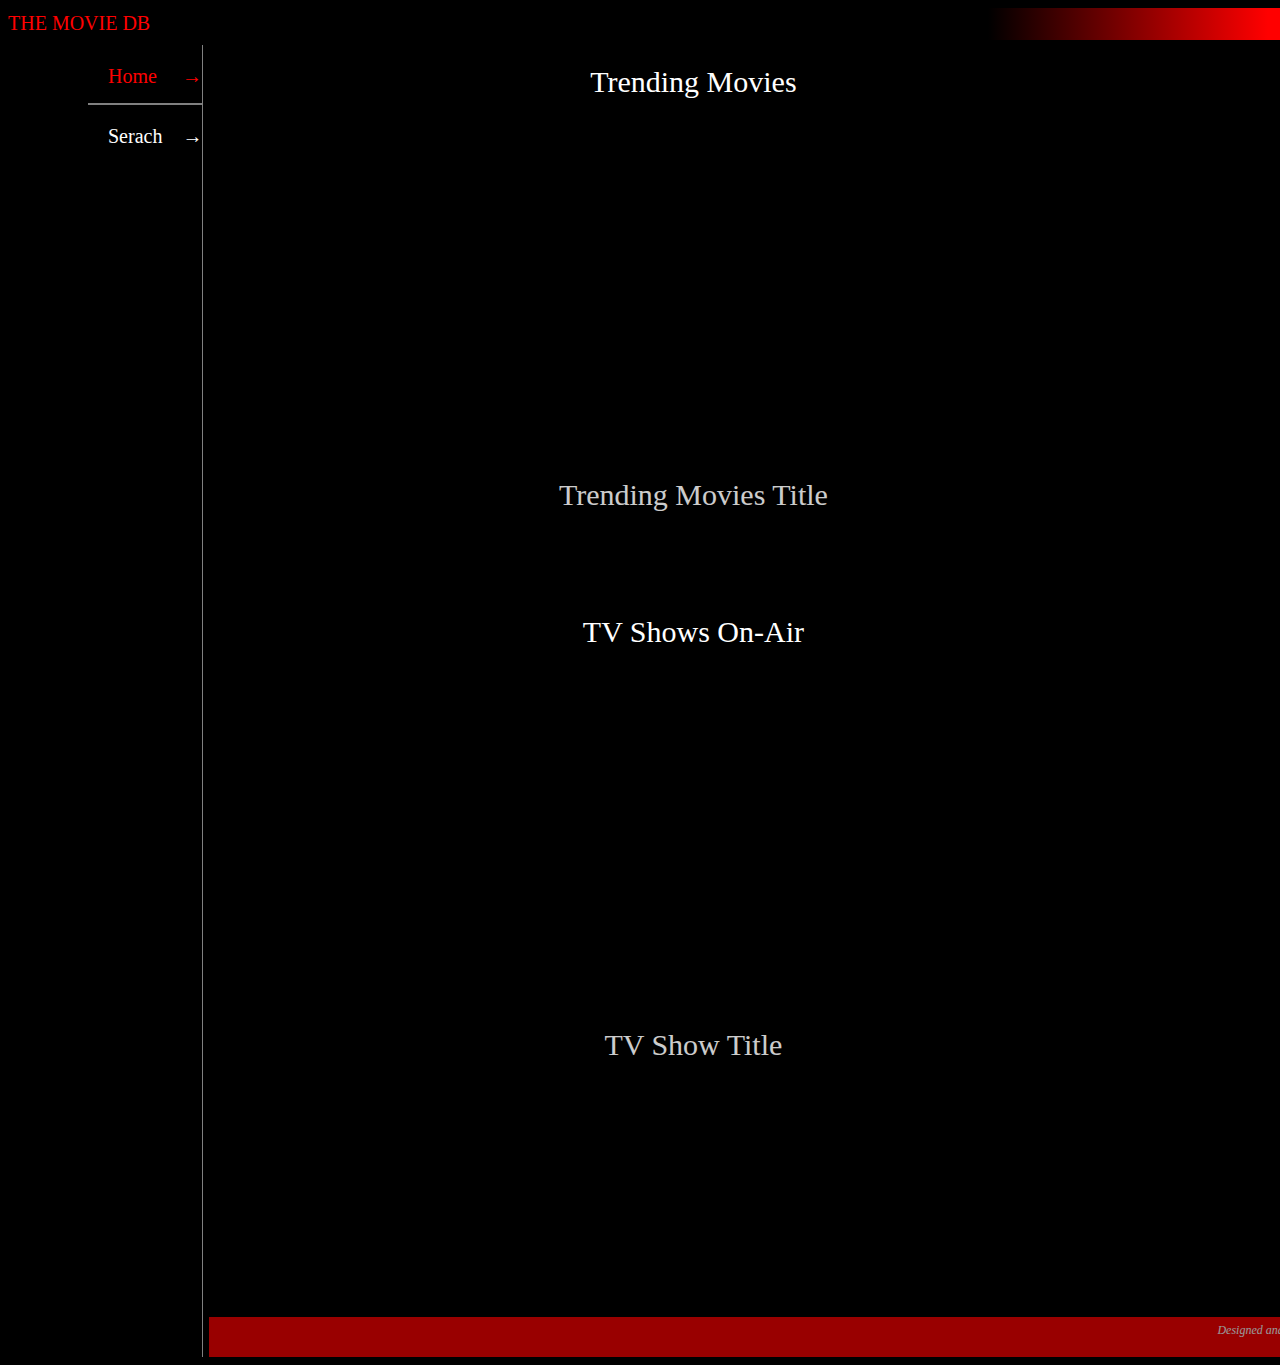
==== commit 65bc63b5: "azure depoly ready ver1" ====
--- a/front/index.html
+++ b/front/index.html
@@ -5,12 +5,12 @@
     <meta charset="UTF-8">
     <meta http-equiv="X-UA-Compatible" content="IE=edge">
     <meta name="viewport" content="width=device-width, initial-scale=1.0">
-    <link rel="stylesheet" href="flex.css">
+    <link rel="stylesheet" href="statics/flex.css">
+    <script src="statics/main.js"></script>
     <title>TMD THEATER</title>
 </head>
 
-<body>
-    <script src="main.js"></script>
+<body>  
     <script>
         function showhome() {
             document.getElementById("homebox").style.display = "block"
@@ -52,7 +52,7 @@
                     <div id="homebox" class="box">
 
                         <div class="infoel">
-                            <span class="eletitle">Trending Moies</span>
+                            <span class="eletitle">Trending Movies</span>
                             <div id="imgtre" class="poster">
                                 <div id="introtre" class="intro">
                                     Trending Movies Title
--- a/front/statics/flex.css
+++ b/front/statics/flex.css
@@ -0,0 +1,398 @@
+body{
+    background: black;
+}
+#all_ele{
+    background-color: black;
+    margin: 0px;
+    width: 1400px;
+    /* position: fixed; */
+    /* z-index: -1; */
+}
+
+
+#container {
+    display: flex;
+    width: 1250px;
+    margin-top: 5px;
+    /* z-index: 1; */
+}
+
+
+#header{
+    /* background-color:grey; */
+    background-image: linear-gradient(to left, red 10%,black 30%);
+    width: 100%;
+    line-height: 30px;
+}
+#title{
+    color: red;
+    font-size: 20px;
+}
+
+
+#sidebar{
+    /* background-color: #fff; */
+    width: 200px;
+    min-height: 1310px;
+    float:left;
+    border-width: 0px;
+    border-right: 1.5px;
+    border-color: grey;
+    border-style: solid;
+}
+
+#sidebar .side{
+    margin-top: 20px;
+    padding-left: 100px;
+    font-size: 20px;
+    /* color: white;   */
+}
+#sidebar .side:hover{
+    cursor: pointer;
+}
+#linesearch{
+    display: none;
+}
+
+#hometext{
+    color: red;
+    margin-bottom: 15px;
+}
+#searchtext{
+    color: white;
+    margin-top: 10px;
+    margin-bottom: 10px;
+}
+
+.line{
+    /* margin-top: 20px; */
+    background-color: grey;
+    height: 1.5px;
+    margin-left: 80px;
+}
+
+
+#mainbox {
+    min-height:1240px;
+    /* width: ; */
+    /* background-color: purple; */
+    margin-bottom: 0px;
+}
+
+.infoel{
+    /* background-color: red; */
+    margin-left: 100px;
+    margin-top: 20px;
+    width: 780px; 
+    text-align: center;
+    font-size: 30px;
+    color: white;
+}
+#el2{
+    margin-top: 80px;
+}
+.poster{
+    background-image: url(statics/movie-placeholder.jpg);
+    width: 780px;
+    height: 436px;
+    z-index: -1;
+    display: flex;
+    justify-content: flex-end;
+    flex-direction: column;
+}
+.intro{
+    text-align: center;
+    background-color: black;
+    color: white;
+    height: 80px;
+    opacity:0.8;
+    line-height: 80px;
+    width: 100%;
+}
+
+
+#footer{
+    margin-top: 0px;
+    background-color: red;
+    width: 1200px;
+    text-align: right;
+    margin-left: 6px;
+    margin-right: 6px;
+    height: 40px;
+    opacity: 0.6;
+    /* line-height: 50px; */
+}
+#footer p{
+    padding-top: 6px;
+    color: white;
+    margin-right:5px ;
+    font-style: italic;
+    font-size: 12px;
+}
+
+/* for searchbox */
+#searchbox{
+    display: none;
+}
+.search_opt{
+    color: white;
+    width: 1000px;
+    height: 300px;
+    /* background-color: red; */
+    margin-left: 10px;
+    background-image: linear-gradient(to bottom, red 20%,black 70%);
+    opacity: 0.9;
+    /* text-align: center; */
+}
+
+.form {
+    margin-left: 400px;
+}
+.search_title{
+    /* background-color: violet; */
+    padding-top: 20px;
+    padding-bottom:30px;
+}
+#keyword{
+    width: 300px;
+}
+#keyword_lab{
+    padding-bottom: 20px;
+
+}
+.groups{
+    /* background-color: #fff; */
+    padding-bottom: 20px;
+}
+
+.btn{
+    background-color: black;
+    border: black;
+    border-radius: 2px;
+    color: white;
+}
+.btn:hover{
+    background-color: red;
+
+}
+.btn_search{
+    margin-left: 100px;
+}
+.clear{
+    margin-left: 20px;
+}
+
+#nores{
+    /* display: none; */
+    margin-top: 40px;
+    text-align: center;
+    color: white;
+    display: none;
+    
+}
+
+#search_res{
+    /* background: black; */
+    display: none;
+}
+
+#have_res{
+    color: white;
+}
+
+.res_ele{
+    height: 300px;
+    width: 1000px;
+    border-left: red solid 10px;
+    /* background-color: white; */
+    margin: 10px;
+    display: flex;
+    color: grey;
+}
+.res_left{
+    width: 185px;
+    height: 275px;
+    /* background-color: green; */
+    margin: 10px;
+    flex-shrink: 0
+}
+.res_right{
+    margin-top: 10px;
+}
+.stitle{
+    font-size: 20px;
+    color: white;
+}
+.year_type{
+    margin-top: 30px;
+}
+.grade{
+    color:red;
+}
+.votes{
+    color: white;
+}
+.sreview{
+ margin-top: 20px;
+ word-wrap: break-word;
+ max-height: 100px;
+ overflow: hidden;
+ text-overflow: ellipsis;
+}
+.res_right button{
+    margin-top: 20px;
+    background-color: red;
+    border: red;
+    height: 40px;
+    width: 80px;
+    line-height: 40px;
+    border-radius: 5px;
+    color: white;
+}
+
+
+
+/* for details */
+#detail_all{
+    margin: auto;
+    width: 870px;
+    min-height: 1200px;
+    padding-left: 50px;
+    z-index: 2;
+    background-color: #cacaca;
+    display: none;
+    padding-bottom: 20px;
+}
+
+
+#big_poster{
+    width: 780px;
+    height: 450px;
+    background-repeat: no-repeat;
+    flex: auto;
+    float: left;
+    margin: 20px 20px 25px 0px
+}
+
+
+#detail_btn{
+    margin: 10px 20px 0px 0px;
+    float: right;
+    background: none;
+    border: none;
+    padding: 0;
+    font: inherit;
+    cursor: pointer;
+    outline: inherit;
+    color: transparent;  
+    text-shadow: 0 0 0 gray;
+    font-size: 10px;
+
+}
+
+
+#detail_other{
+    width: 780px;
+    min-height: 800px;
+    /* background-color: yellow; */
+}
+
+.d_title{
+    font-size: 25px;
+}
+#d_link{
+    font-size: 15px;
+    text-decoration: none;
+    color: red;
+}
+
+#d_grade{
+    color: red;
+}
+
+#d_year_type{
+    margin-top: 24px;
+    margin-bottom:16px;
+}
+#d_review{
+    margin-top: 24px;
+    margin-bottom: 16px;
+}
+#lag{
+    font-style: italic;
+    margin-bottom: 16px;
+}
+#cast_title{
+    font-size: 22px;
+    margin-bottom: 10px;
+}
+#cast_container{
+    display: flex;
+    /* background-color: yellow; */
+    flex-direction: row;
+    flex-wrap: wrap;
+}
+.cast_ele{
+    text-align: center;
+    width: 185px;
+    margin-right: 10px;
+    margin-bottom: 10px;
+
+}
+.cast_img{
+    background-image: url(statics/person-placeholder.png);
+    width: 185px;
+    height: 277px;
+    /* opacity: 0.8; */
+}
+.cast_name{
+    font-weight: bolder;
+    font-size: 20px;
+}
+
+#rev_title{
+    margin-top: 20px;
+    margin-bottom: 20px;
+    font-weight: bolder;
+    font-size: 24px;
+}
+
+.rev_ele{
+    /* margin-bottom: 16px; */
+    padding-bottom: 36px;
+}
+.rev_ur{
+    margin-bottom: 10px;
+}
+.rev_user{
+    font-weight: bolder;
+}
+.rev_rating{
+    color: red;
+}
+.rev_date{
+    font-style: italic;
+}
+.rev_content{
+    -webkit-line-clamp: 3;
+    -webkit-box-orient: vertical;
+    text-overflow: ellipsis;
+    overflow: hidden;
+    display: -webkit-box;
+}
+.line_container{
+    margin-top: 14px;
+    padding-left: 60px;
+    padding-right: 60px;
+}
+.rev_line{
+    background-color: grey;
+    height: 1px;
+    padding-left: 20px;
+}
+
+
+
+
+
+
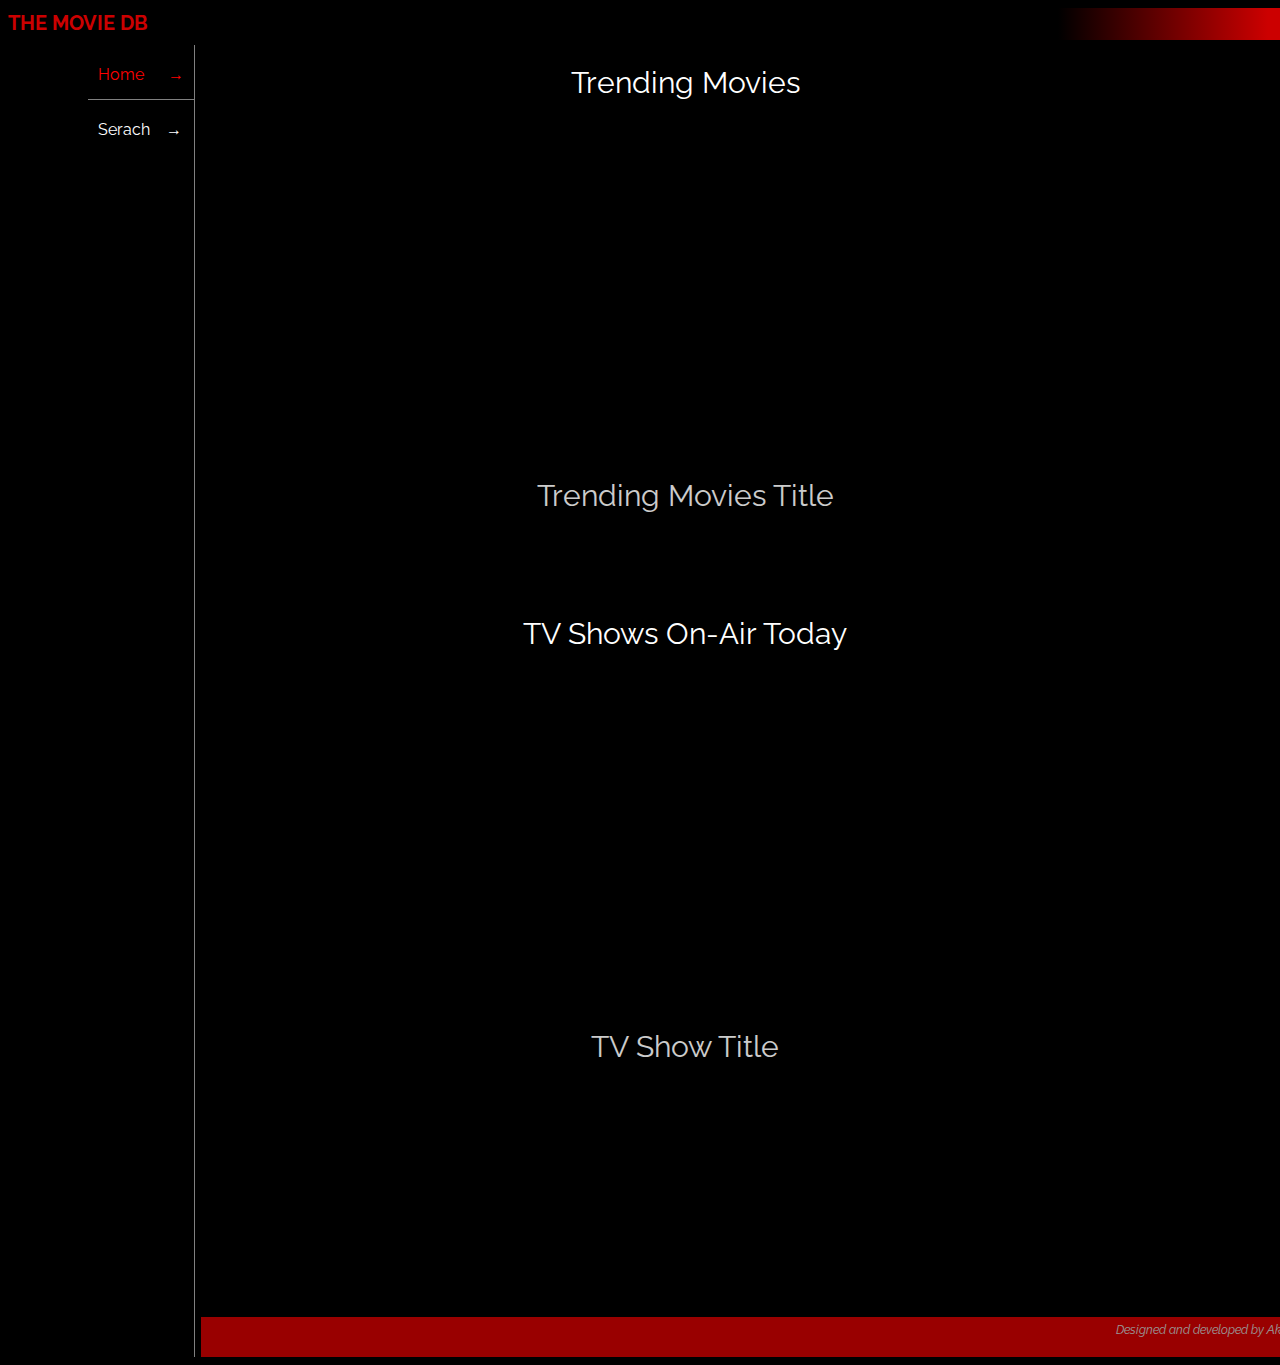
==== commit 417581a4: "modify style and add font" ====
--- a/front/index.html
+++ b/front/index.html
@@ -7,6 +7,9 @@
     <meta name="viewport" content="width=device-width, initial-scale=1.0">
     <link rel="stylesheet" href="statics/flex.css">
     <script src="statics/main.js"></script>
+    <link rel="preconnect" href="https://fonts.gstatic.com">
+    <link href="https://fonts.googleapis.com/css2?family=Raleway:ital,wght@0,300;0,400;0,500;0,600;0,700;1,300;1,400;1,500;1,600&display=swap" rel="stylesheet">
+
     <title>TMD THEATER</title>
 </head>
 
@@ -38,7 +41,7 @@
         <div id="container">
             <div id="sidebar">
                 <div class="side" id="hometext" onclick="showhome()">
-                    Home&nbsp;&nbsp;&nbsp;&nbsp;&nbsp;&rarr;
+                    Home&nbsp;&nbsp;&nbsp;&nbsp;&nbsp;&nbsp;&rarr;
                 </div>
                 <div class="line" id="linehome"></div>
                 <div class="side" id="searchtext" onclick="showsearch()">
@@ -60,7 +63,7 @@
                             </div>
                         </div>
                         <div class="infoel" id="el2">
-                            <span class="eletitle">TV Shows On-Air</span>
+                            <span class="eletitle">TV Shows On-Air Today</span>
                             <div id="imgair" class="poster">
                                 <div id="introair" class="intro">
                                     TV Show Title
@@ -76,7 +79,7 @@
                             </div>
                             <div class="form">
                                 <div id="keyword_lab">
-                                    Keyword&nbsp;<span style="color: red;">*</span><input type="text" id="keyword">
+                                    Keyword<span style="color: red;">*&nbsp;</span><input type="text" id="keyword">
                                 </div>
                                 <div class="groups">
                                     Category<span style="color: red;">*</span>
@@ -94,7 +97,7 @@
                         </div>
                         <div id="search_res">
                             <div id="have_res">
-                                Showing results
+                                Showing results...
                             </div>
                             <div id="res_group">   
                             </div>
@@ -104,7 +107,7 @@
 
                 <div id="footer">
                     <p>
-                        Designed and developed by Liang Guo<br>
+                        Designed and developed by Akansha, Pranav& Yash<br>
                         Powered by TMBD
                     </p>
                 </div>
--- a/front/statics/flex.css
+++ b/front/statics/flex.css
@@ -5,6 +5,7 @@
     background-color: black;
     margin: 0px;
     width: 1400px;
+    font-family: Raleway, Arial, Helvetica, sans-serif;
     /* position: fixed; */
     /* z-index: -1; */
 }
@@ -14,19 +15,21 @@
     display: flex;
     width: 1250px;
     margin-top: 5px;
-    /* z-index: 1; */
-}
-
+}
 
 #header{
     /* background-color:grey; */
-    background-image: linear-gradient(to left, red 10%,black 30%);
+    background-image: linear-gradient(to left, red 10%,black 25%);
     width: 100%;
     line-height: 30px;
-}
+    opacity: 0.8;
+}
+
 #title{
     color: red;
     font-size: 20px;
+    font-weight: bolder;
+    font-family: ;
 }
 
 
@@ -36,16 +39,16 @@
     min-height: 1310px;
     float:left;
     border-width: 0px;
-    border-right: 1.5px;
+    border-right: 1px;
     border-color: grey;
     border-style: solid;
 }
 
 #sidebar .side{
     margin-top: 20px;
-    padding-left: 100px;
-    font-size: 20px;
-    /* color: white;   */
+    padding-left: 90px;
+    padding-right: 10px;
+    font-size: 16px;
 }
 #sidebar .side:hover{
     cursor: pointer;
@@ -67,15 +70,13 @@
 .line{
     /* margin-top: 20px; */
     background-color: grey;
-    height: 1.5px;
+    height: 1px;
     margin-left: 80px;
 }
 
 
 #mainbox {
     min-height:1240px;
-    /* width: ; */
-    /* background-color: purple; */
     margin-bottom: 0px;
 }
 
@@ -138,18 +139,17 @@
     color: white;
     width: 1000px;
     height: 300px;
-    /* background-color: red; */
     margin-left: 10px;
-    background-image: linear-gradient(to bottom, red 20%,black 70%);
+    background-image: linear-gradient(to bottom, red 8%,black 80%);
     opacity: 0.9;
-    /* text-align: center; */
 }
 
 .form {
-    margin-left: 400px;
+    margin-left: 350px;
 }
 .search_title{
-    /* background-color: violet; */
+    font-size: 16px;
+    font-weight: bold;
     padding-top: 20px;
     padding-bottom:30px;
 }
@@ -161,7 +161,6 @@
 
 }
 .groups{
-    /* background-color: #fff; */
     padding-bottom: 20px;
 }
 
@@ -170,6 +169,8 @@
     border: black;
     border-radius: 2px;
     color: white;
+    width: 64px;
+    height: 26px;
 }
 .btn:hover{
     background-color: red;
@@ -179,15 +180,16 @@
     margin-left: 100px;
 }
 .clear{
-    margin-left: 20px;
+    margin-left: 40px;
 }
 
 #nores{
     /* display: none; */
-    margin-top: 40px;
+    margin-top: 90px;
     text-align: center;
     color: white;
     display: none;
+    opacity: 0.8;
     
 }
 
@@ -201,53 +203,63 @@
 }
 
 .res_ele{
+    
     height: 300px;
     width: 1000px;
     border-left: red solid 10px;
-    /* background-color: white; */
     margin: 10px;
     display: flex;
-    color: grey;
+    color: white;
 }
 .res_left{
     width: 185px;
     height: 275px;
-    /* background-color: green; */
     margin: 10px;
     flex-shrink: 0
 }
 .res_right{
+    font-size: 16px;
     margin-top: 10px;
 }
 .stitle{
-    font-size: 20px;
-    color: white;
+    font-size: 24px;
+    font-weight: bolder;
+
 }
 .year_type{
-    margin-top: 30px;
+    opacity: 0.8;
+    margin-top: 20px;
 }
 .grade{
     color:red;
 }
 .votes{
     color: white;
+    opacity: 0.9;
 }
 .sreview{
  margin-top: 20px;
  word-wrap: break-word;
  max-height: 100px;
+ opacity: 0.8;
+ -webkit-line-clamp: 4;
+ -webkit-box-orient: vertical;
+ text-overflow: ellipsis;
  overflow: hidden;
- text-overflow: ellipsis;
+ display: -webkit-box;
 }
 .res_right button{
     margin-top: 20px;
     background-color: red;
     border: red;
-    height: 40px;
-    width: 80px;
-    line-height: 40px;
+    height: 36px;
+    width: 110px;
+    line-height: 36px;
     border-radius: 5px;
     color: white;
+    opacity: 0.9;
+    font-size: 16px;
+    font-weight: 500;
 }
 
 
@@ -255,13 +267,14 @@
 /* for details */
 #detail_all{
     margin: auto;
-    width: 870px;
+    width: 850px;
     min-height: 1200px;
-    padding-left: 50px;
+    padding-left: 80px;
     z-index: 2;
     background-color: #cacaca;
     display: none;
     padding-bottom: 20px;
+    font-family: Raleway, Arial, Helvetica, sans-serif;
 }
 
 
@@ -294,14 +307,13 @@
 #detail_other{
     width: 780px;
     min-height: 800px;
-    /* background-color: yellow; */
 }
 
 .d_title{
     font-size: 25px;
 }
 #d_link{
-    font-size: 15px;
+    font-size: 12px;
     text-decoration: none;
     color: red;
 }
@@ -323,12 +335,12 @@
     margin-bottom: 16px;
 }
 #cast_title{
-    font-size: 22px;
+    font-size: 18px;
     margin-bottom: 10px;
+    font-weight: 600;
 }
 #cast_container{
     display: flex;
-    /* background-color: yellow; */
     flex-direction: row;
     flex-wrap: wrap;
 }
@@ -337,17 +349,23 @@
     width: 185px;
     margin-right: 10px;
     margin-bottom: 10px;
-
+    font-size: 12px;
 }
 .cast_img{
     background-image: url(statics/person-placeholder.png);
     width: 185px;
     height: 277px;
-    /* opacity: 0.8; */
 }
 .cast_name{
+    margin-top: 4px;
     font-weight: bolder;
-    font-size: 20px;
+}
+.character{
+    -webkit-line-clamp: 1;
+    -webkit-box-orient: vertical;
+    text-overflow: ellipsis;
+    overflow: hidden;
+    display: -webkit-box;
 }
 
 #rev_title{
@@ -389,10 +407,11 @@
     background-color: grey;
     height: 1px;
     padding-left: 20px;
-}
-
-
-
-
-
-
+    opacity: 0.6;
+}
+
+
+
+
+
+
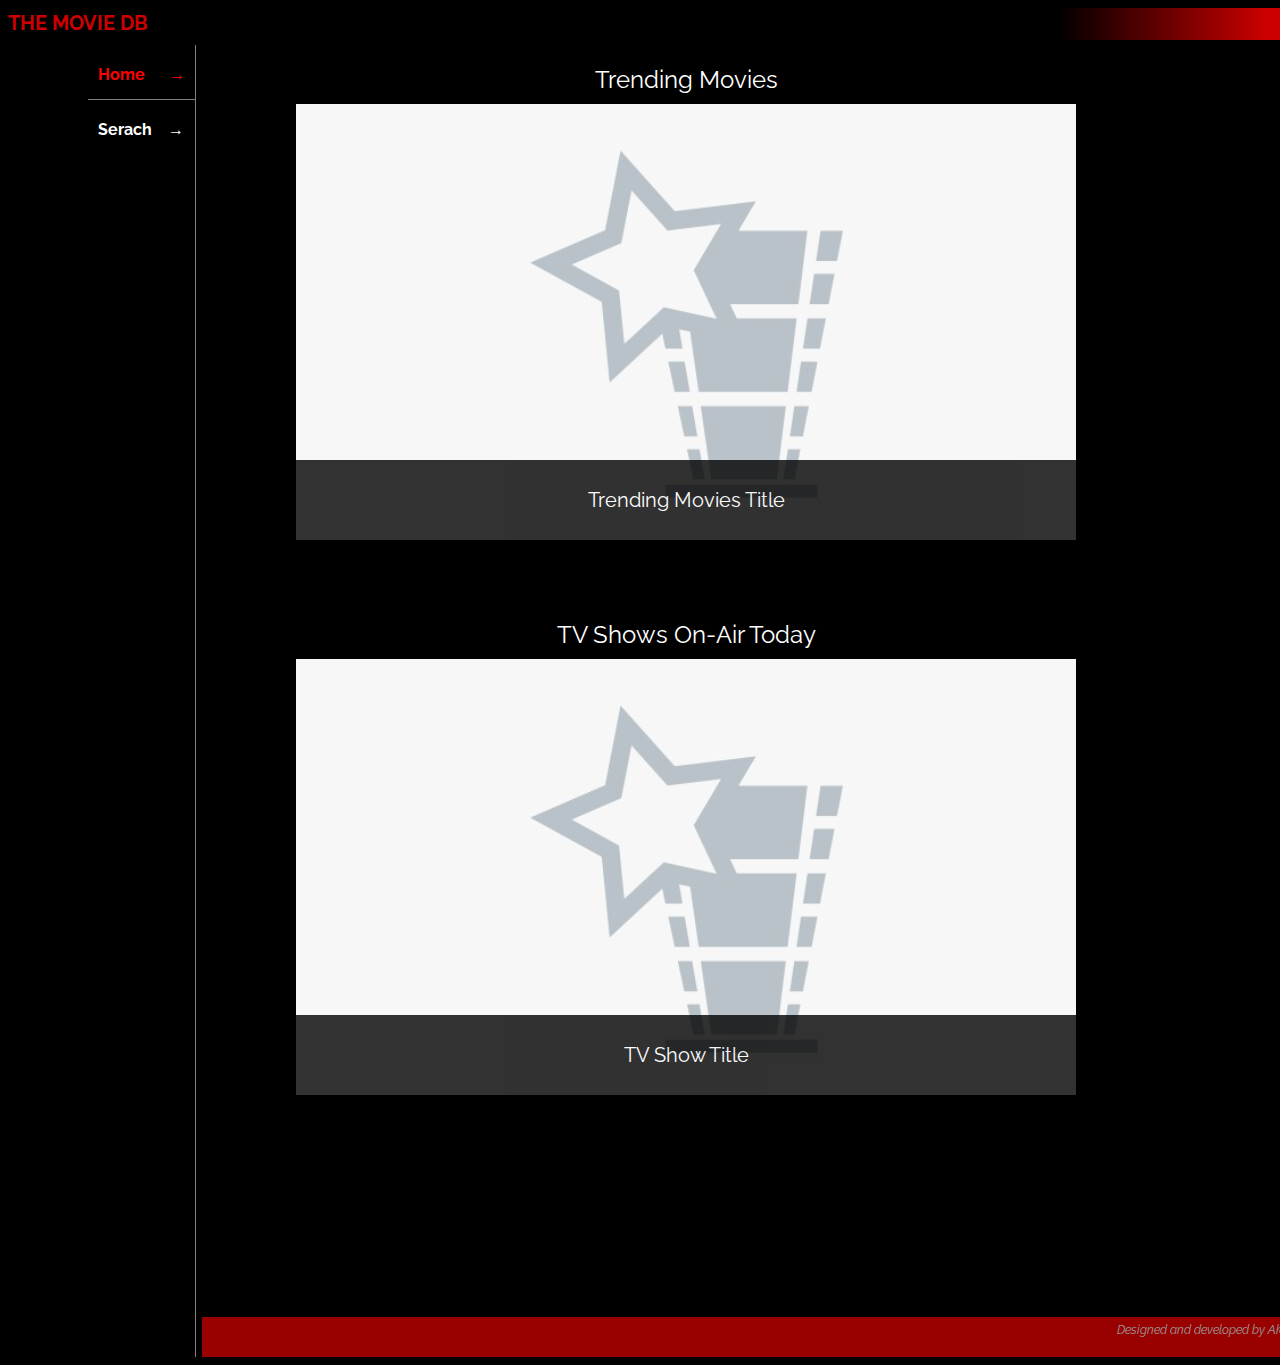
==== commit 6e715e42: "Final version! USC Fight On!" ====
--- a/front/index.html
+++ b/front/index.html
@@ -10,7 +10,7 @@
     <link rel="preconnect" href="https://fonts.gstatic.com">
     <link href="https://fonts.googleapis.com/css2?family=Raleway:ital,wght@0,300;0,400;0,500;0,600;0,700;1,300;1,400;1,500;1,600&display=swap" rel="stylesheet">
 
-    <title>TMD THEATER</title>
+    <title>TMBD THEATER</title>
 </head>
 
 <body>  
@@ -55,7 +55,7 @@
                     <div id="homebox" class="box">
 
                         <div class="infoel">
-                            <span class="eletitle">Trending Movies</span>
+                            <div class="eletitle">Trending Movies</div>
                             <div id="imgtre" class="poster">
                                 <div id="introtre" class="intro">
                                     Trending Movies Title
@@ -63,7 +63,7 @@
                             </div>
                         </div>
                         <div class="infoel" id="el2">
-                            <span class="eletitle">TV Shows On-Air Today</span>
+                            <div class="eletitle">TV Shows On-Air Today</div>
                             <div id="imgair" class="poster">
                                 <div id="introair" class="intro">
                                     TV Show Title
--- a/front/statics/flex.css
+++ b/front/statics/flex.css
@@ -18,7 +18,6 @@
 }
 
 #header{
-    /* background-color:grey; */
     background-image: linear-gradient(to left, red 10%,black 25%);
     width: 100%;
     line-height: 30px;
@@ -29,7 +28,6 @@
     color: red;
     font-size: 20px;
     font-weight: bolder;
-    font-family: ;
 }
 
 
@@ -49,6 +47,7 @@
     padding-left: 90px;
     padding-right: 10px;
     font-size: 16px;
+    font-weight: bold;
 }
 #sidebar .side:hover{
     cursor: pointer;
@@ -86,14 +85,17 @@
     margin-top: 20px;
     width: 780px; 
     text-align: center;
-    font-size: 30px;
-    color: white;
+    font-size: 24px;
+    color: white;
+}
+.eletitle{
+    margin-bottom: 10px;
 }
 #el2{
     margin-top: 80px;
 }
 .poster{
-    background-image: url(statics/movie-placeholder.jpg);
+    background-image: url(movie-placeholder.jpg);
     width: 780px;
     height: 436px;
     z-index: -1;
@@ -109,6 +111,7 @@
     opacity:0.8;
     line-height: 80px;
     width: 100%;
+    font-size: 20px;
 }
 
 
@@ -275,6 +278,7 @@
     display: none;
     padding-bottom: 20px;
     font-family: Raleway, Arial, Helvetica, sans-serif;
+    margin-top: 64px;
 }
 
 
@@ -352,7 +356,7 @@
     font-size: 12px;
 }
 .cast_img{
-    background-image: url(statics/person-placeholder.png);
+    background-image: url(person-placeholder.png);
     width: 185px;
     height: 277px;
 }
